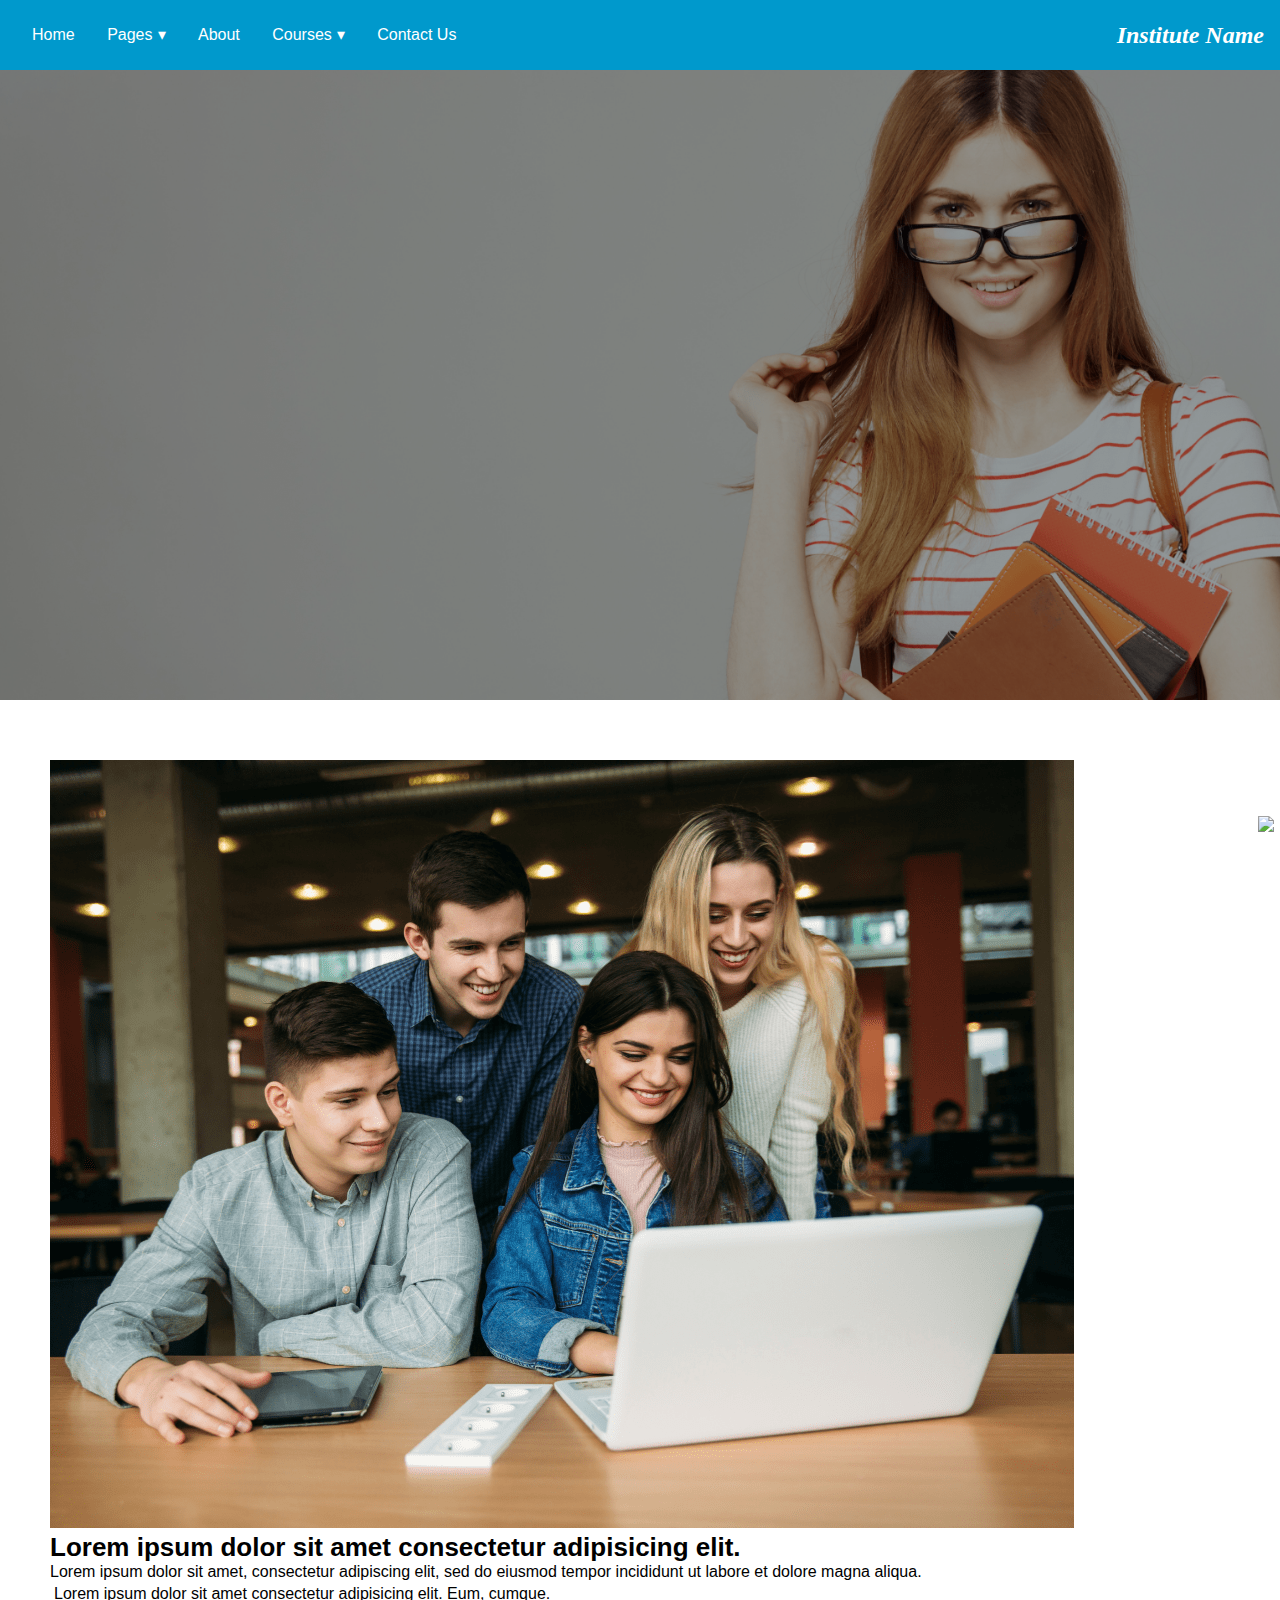
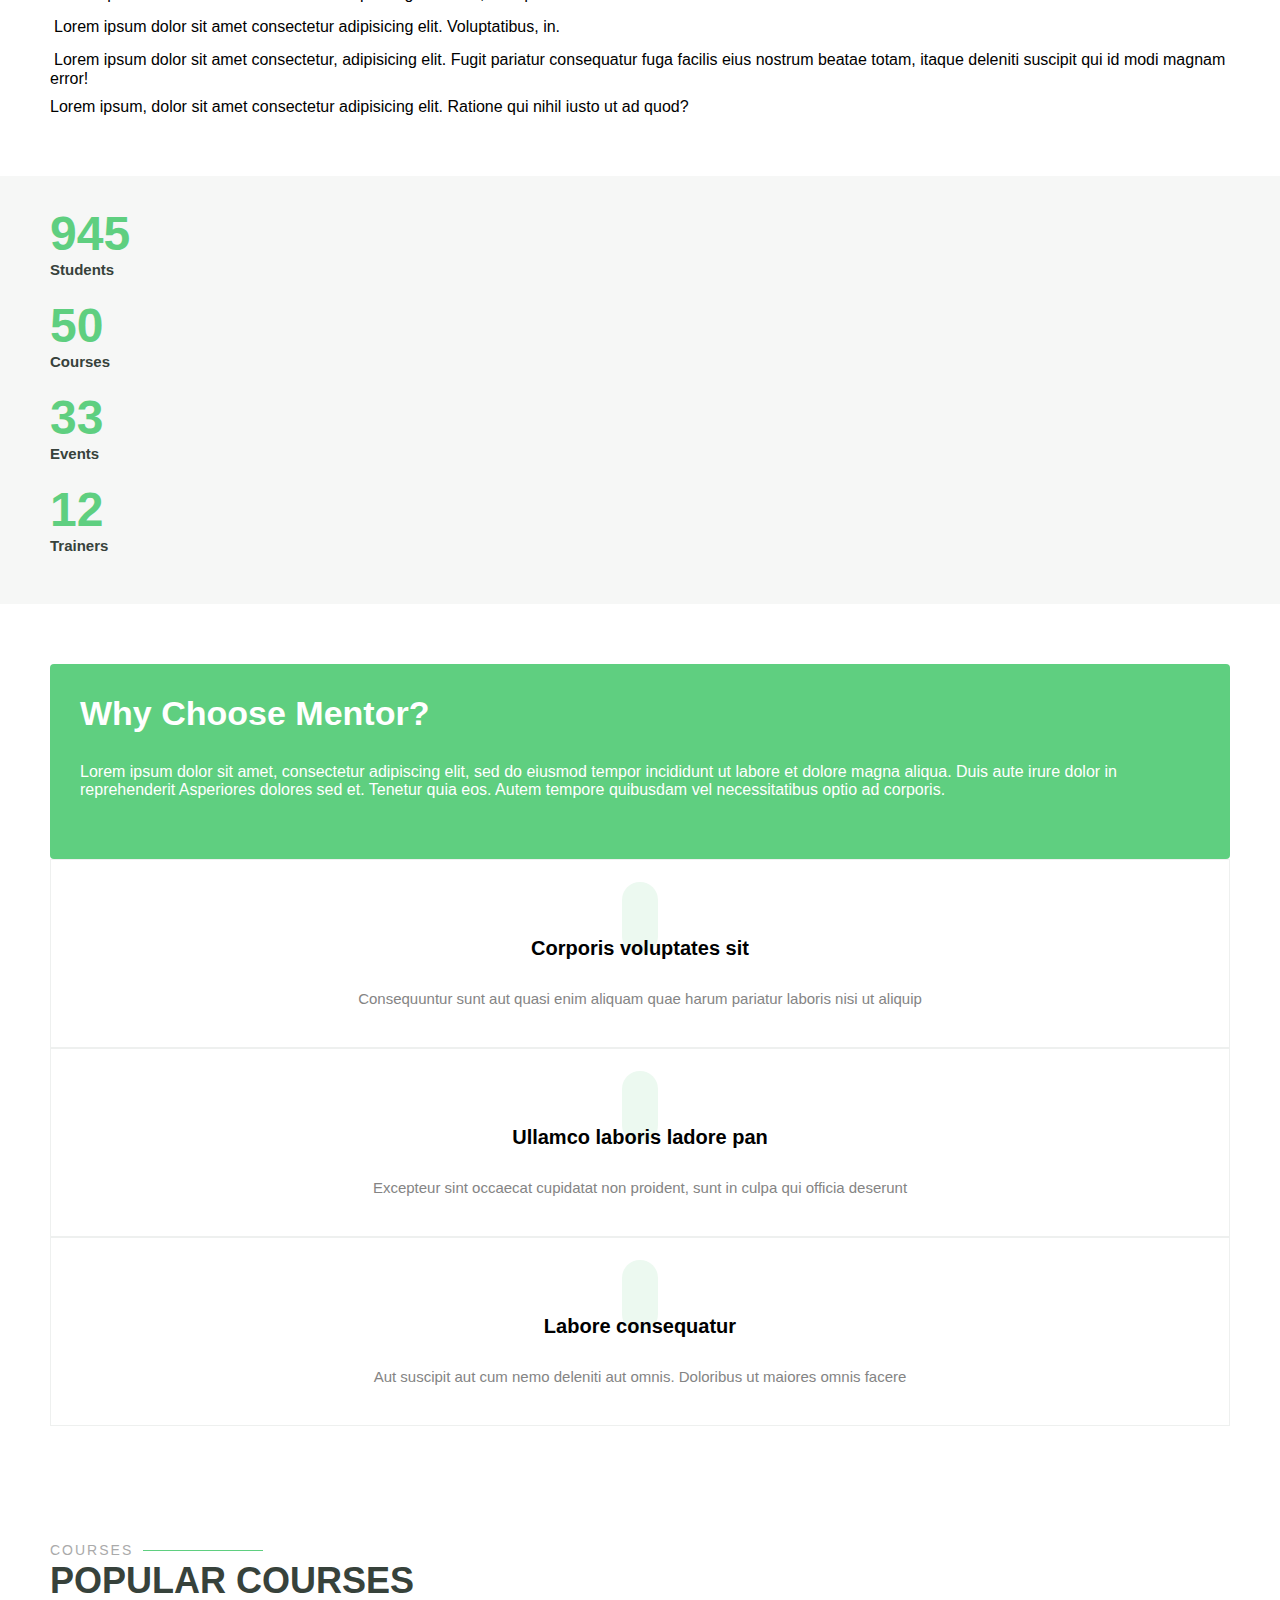
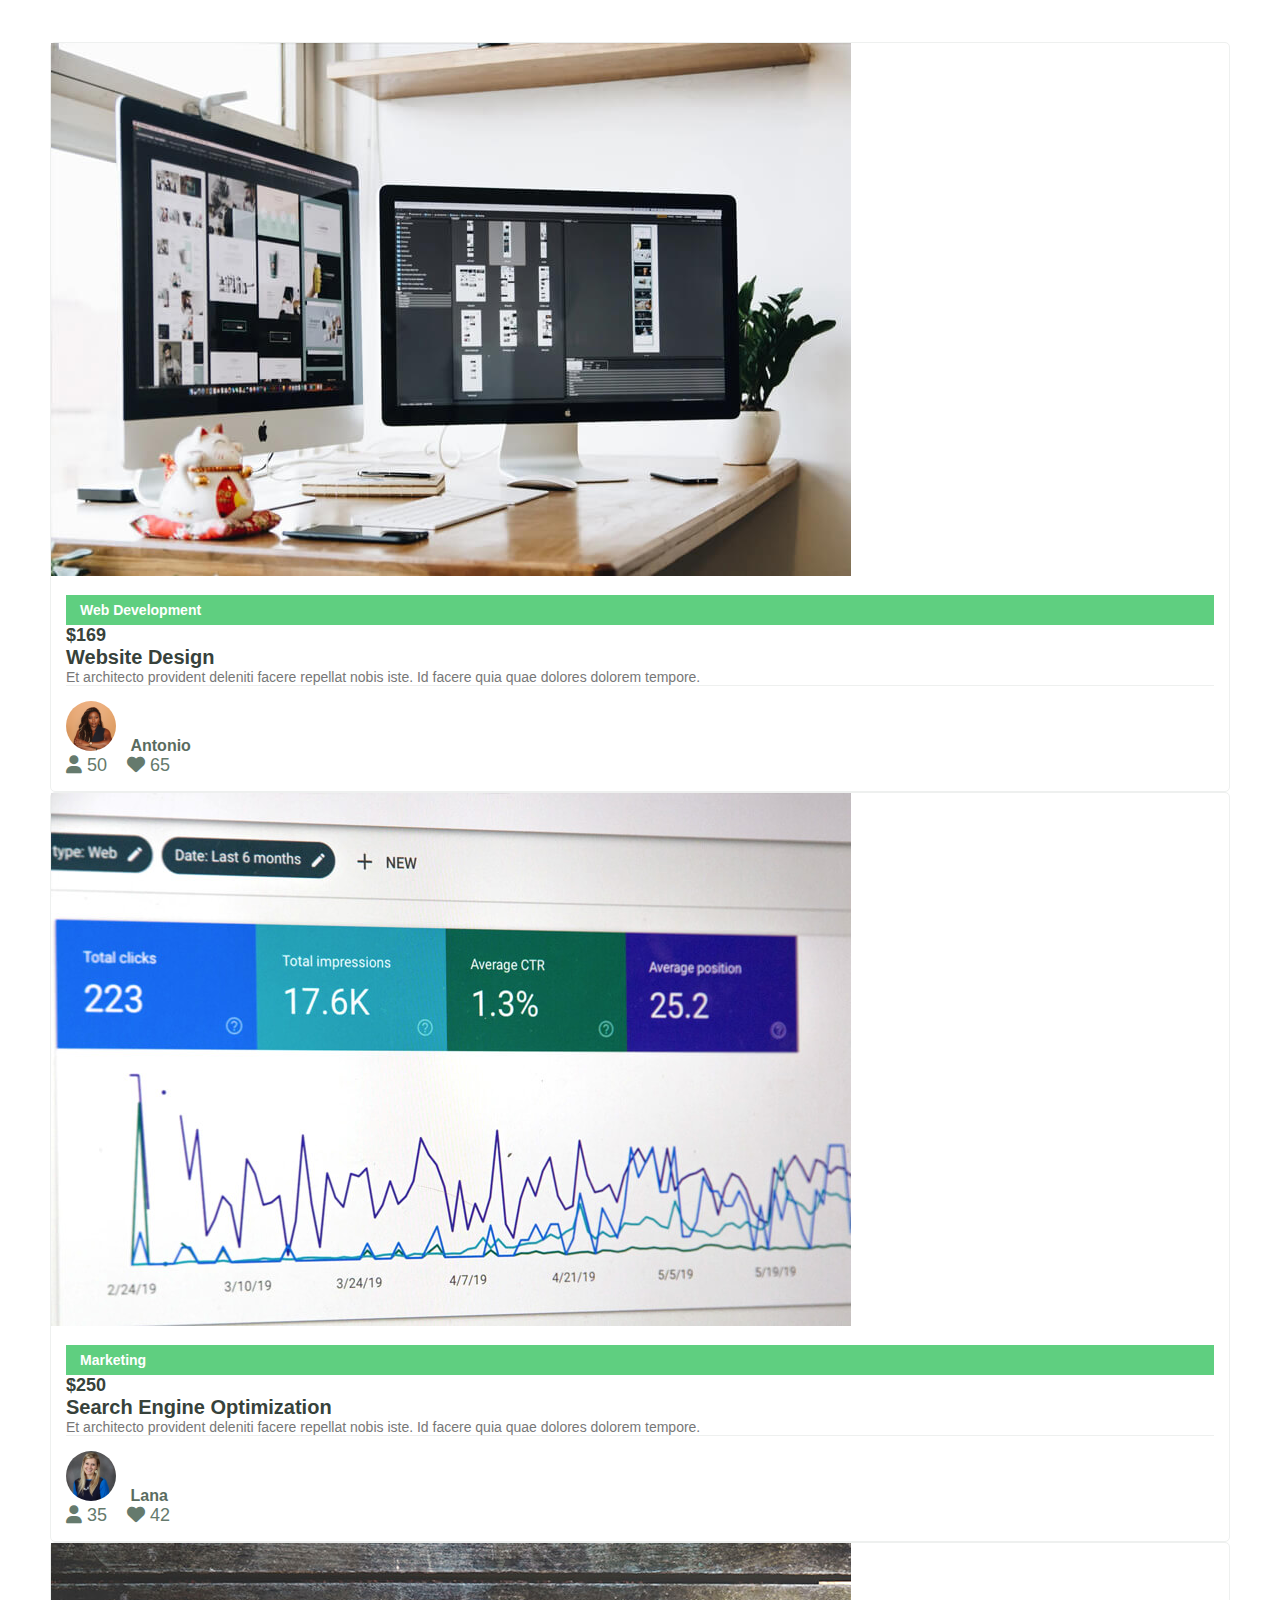
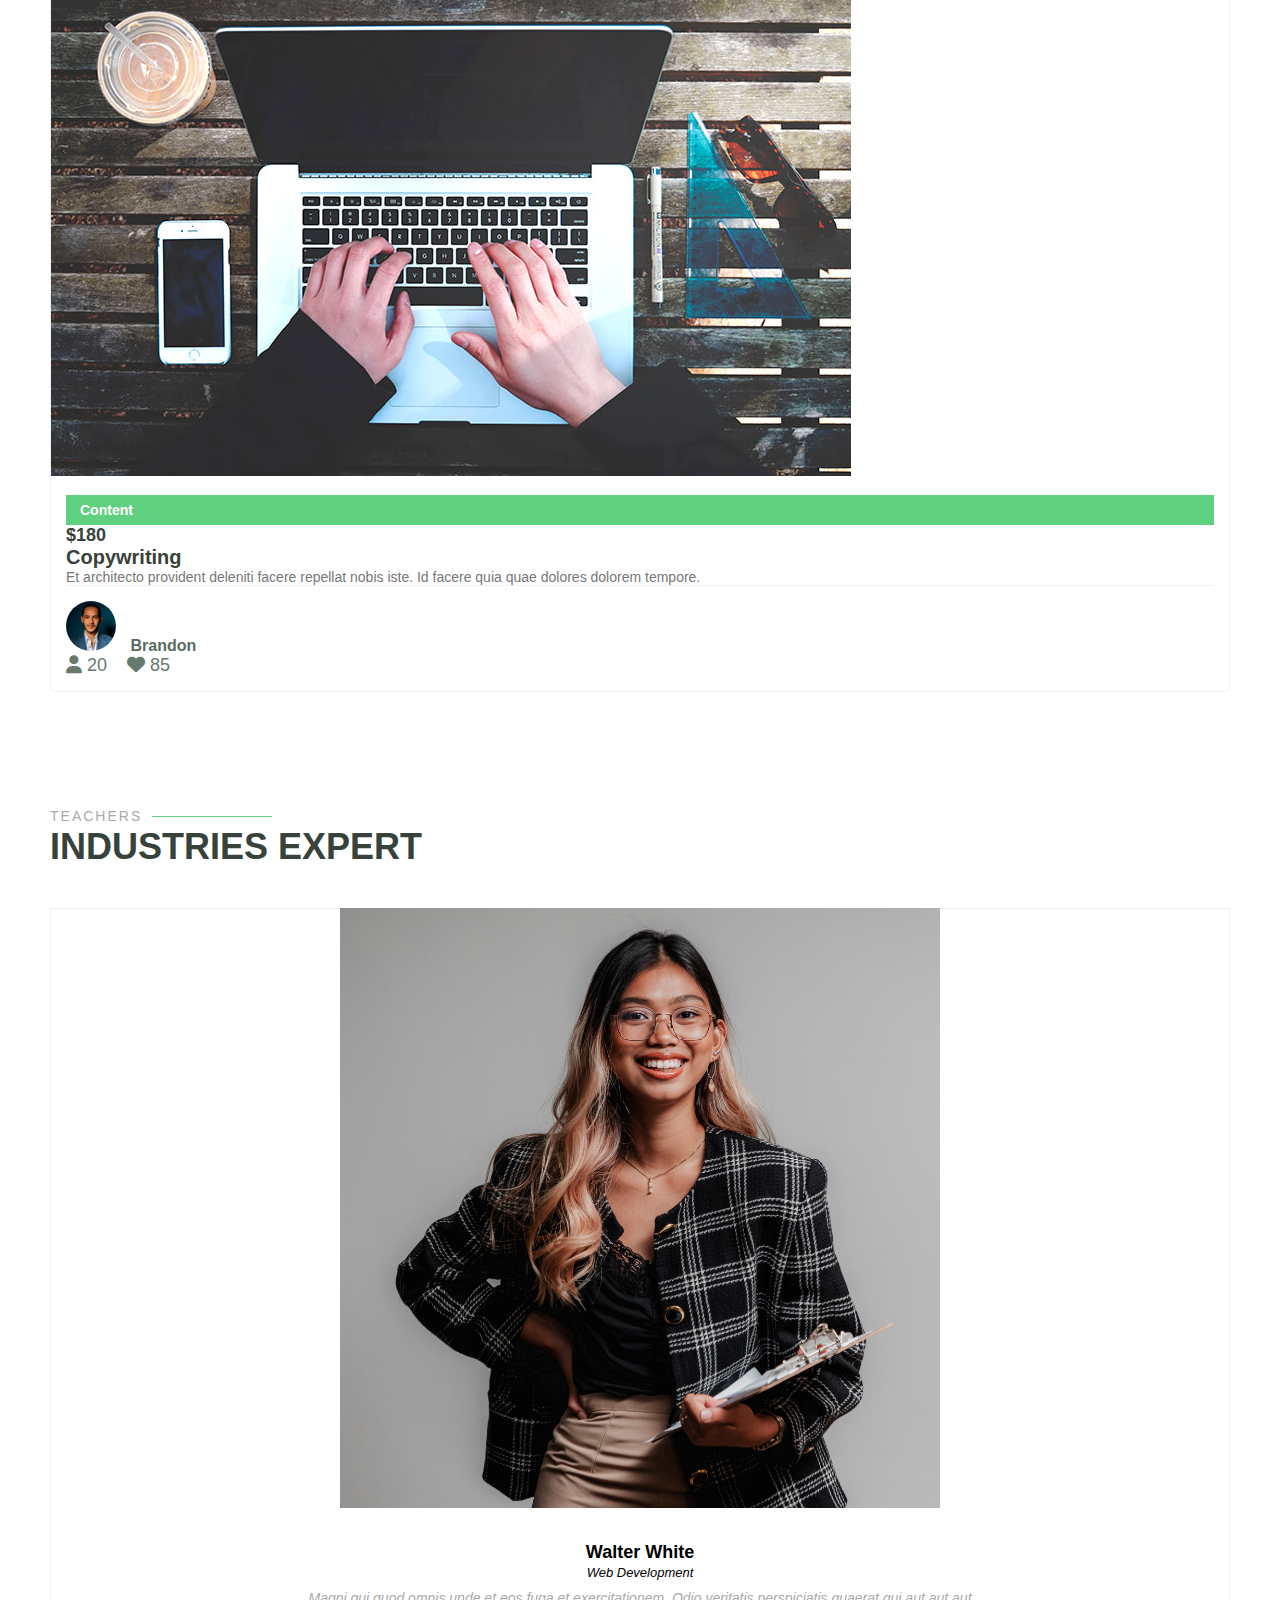
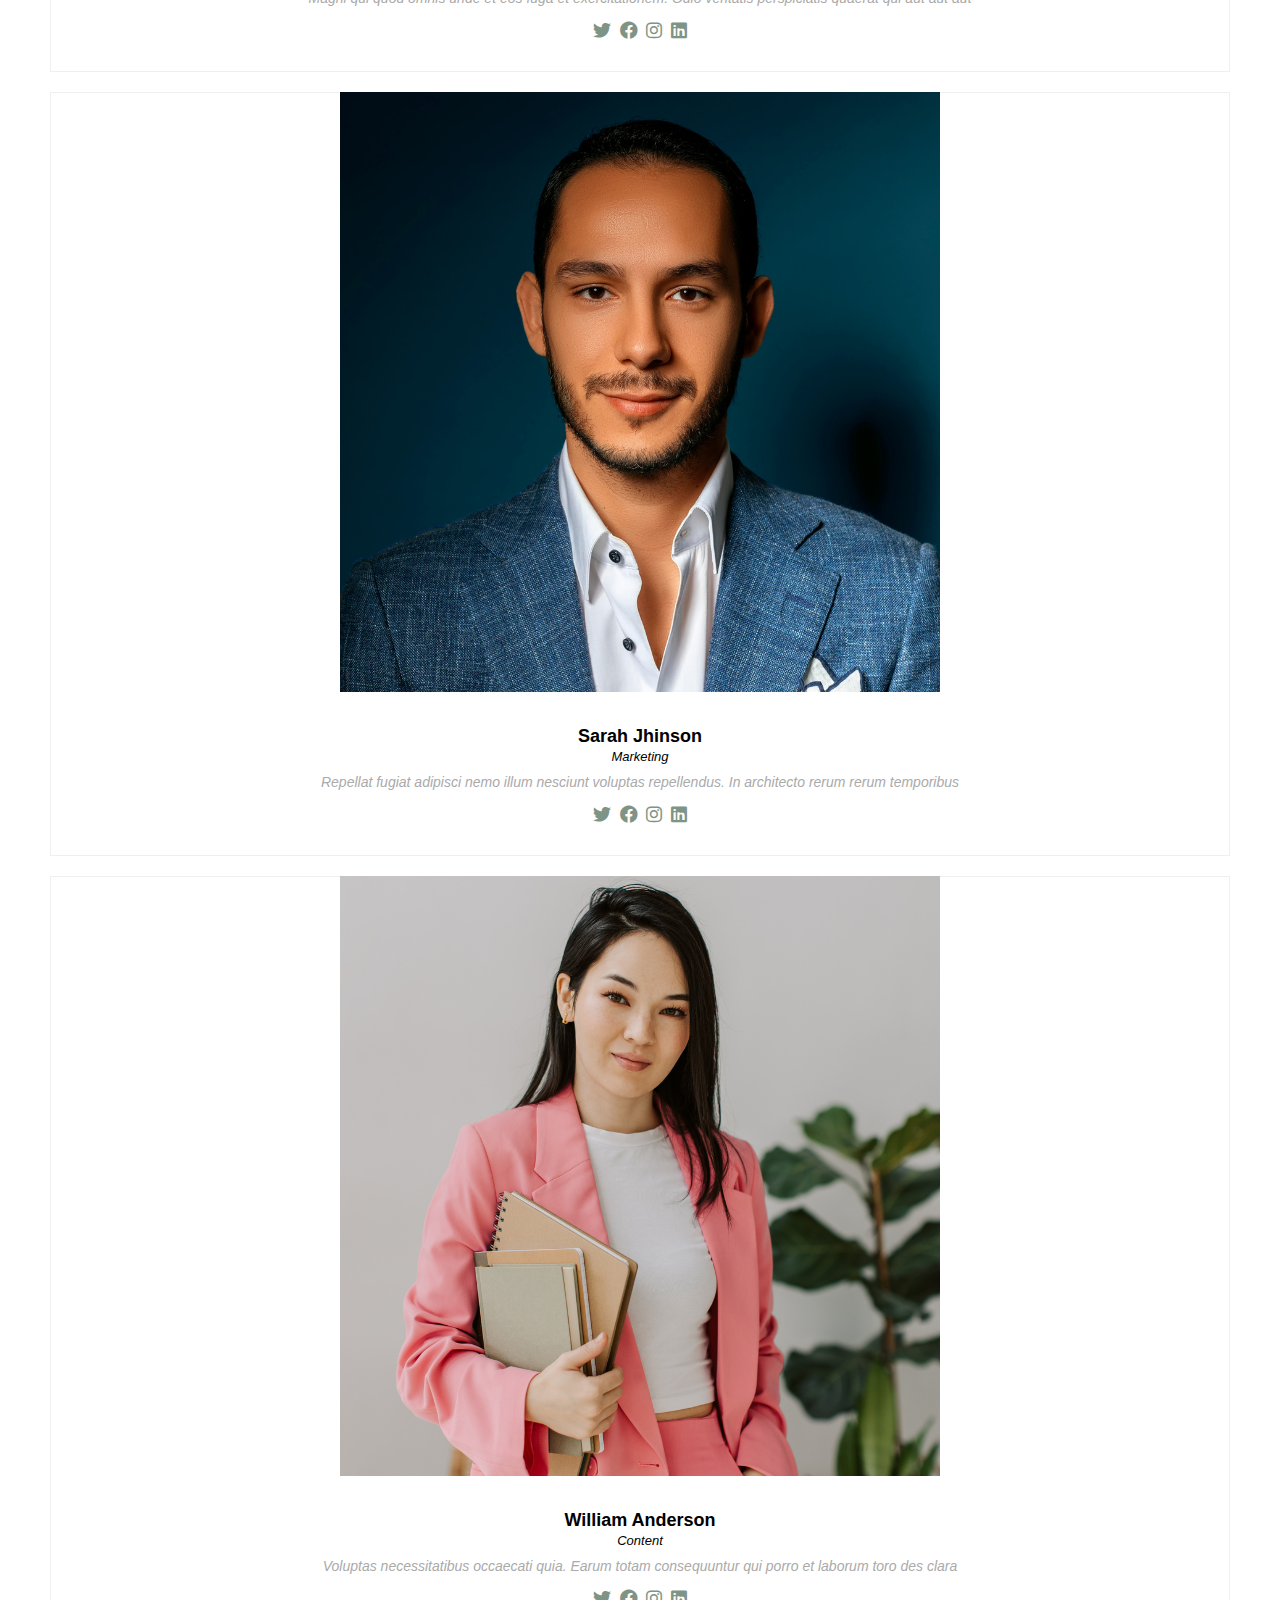
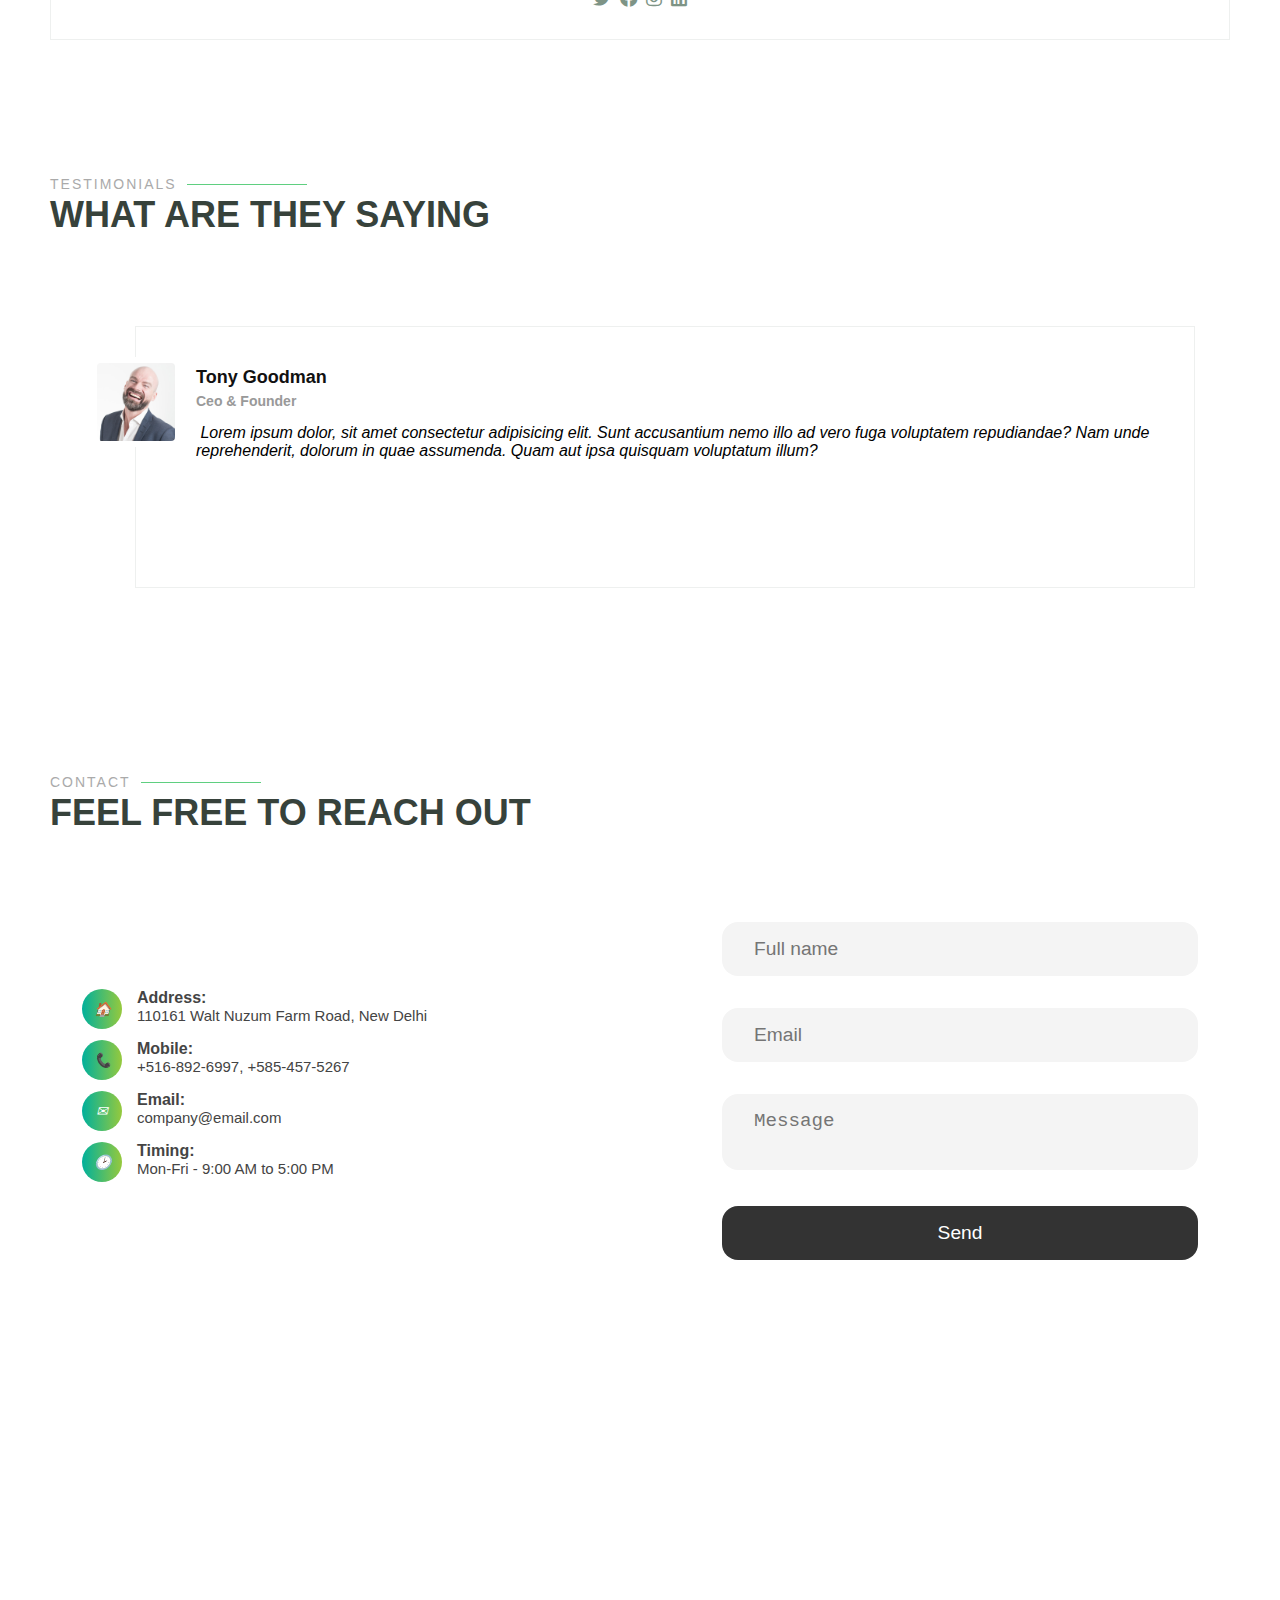
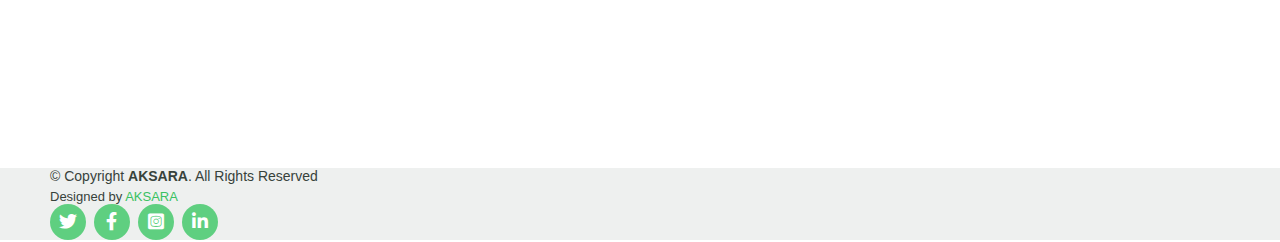
==== index.html @ 1f2c09c2 "commit" ====
<!DOCTYPE html>
<html lang="en">
<head>
    <meta charset="UTF-8">
    <meta name="viewport" content="width=device-width, initial-scale=1.0">
    <title>Institute Name</title>
    <!-- Css links start -->
    <link rel="stylesheet" href="style.css">
    <link rel="stylesheet" href="css/about.css">
    <link rel="stylesheet" href="css/contact.css">
    <link rel="stylesheet" href="css/animation.css">
    <link rel="stylesheet" href="css/couses.css">
    <link rel="stylesheet" href="css/footer.css">
    <link rel="stylesheet" href="css/navbar.css">
    <link rel="stylesheet" href="css/testomonials.css">
    <link rel="stylesheet" href="https://cdnjs.cloudflare.com/ajax/libs/font-awesome/6.0.0-beta3/css/all.min.css">
    <link href="https://cdn.jsdelivr.net/npm/bootstrap@5.3.2/dist/css/bootstrap.min.css" rel="stylesheet" integrity="sha384-T3c6CoIi6uLrA9TneNEoa7RxnatzjcDSCmG1MXxSR1GAsXEV/Dwwykc2MPK8M2HN" crossorigin="anonymous">
    <!-- Css links end -->
   
    <!-- Link Box Icons CSS -->
    <link rel="icon" type="image/x-icon" href="/resources/favicon.png">
    <link rel="stylesheet" href="https://cdnjs.cloudflare.com/ajax/libs/boxicons/2.1.0/css/boxicons.min.css">
  
</head>
<body>
    <!-- Navbaar start -->
    <div class="navContainer">
        <nav id='menu'>
            <input type='checkbox'><label onclick='updatemenu()' id='responsive-menu'></label></input>
            <ul>
              <li><a href='/'>Home</a></li>
              <li><a class='dropdown-arrow' href='/'>Pages</a>
                <ul class='sub-menus'>
                  <li><a href='#why-us'>why-us</a></li>
                  <li><a href='#trainers'>Trainers</a></li>
                 <!-- add more manu here -->
                </ul>
              </li>
              <li><a href='#about'>About   </a></li>
              <li><a class='dropdown-arrow' href='#courses'>Courses</a>
                <ul class='sub-menus'>
                  <li><a href='#courses'>DCA</a></li>
                  <li><a href='#courses'>ADCA</a></li>
                  <li><a href='#courses'>Tally</a></li>
                  <!-- add more manu here -->
                </ul>
              </li>
              <li><a href='#contact'>Contact Us</a></li>
            </ul>
            
        </nav>
        <h1 class="logo">Institute Name</h1>
    </div>
    <!-- Navbar end -->
     
    <!----------------  Hero Section ----------------->
    <section id="hero" class="hero">
      <div class="Container relative zoom-in">
        <h1>Learning Today,<br>Leading Tomorrow</h1>
        <h2>We are team of talented designers making websites with Bootstrap</h2>
        <a href="#courses" class="btn-get-started">Get Started</a>
      </div>
    </section>
   <!-- End Hero -->

    <div class="main">

    <!-- ======= About Section ======= -->
    <section id="about" class="about">
      <div class="Container">
        <div class="row">
          <div class="col-lg-6 order-2 order-lg-1" class="fade-up">
            <img src="/resources/Edu.about-min.png" class="img-fluid" alt="Group study">
          </div>
          <div class="col-lg-6 pt-4 pt-lg-0 order-1 order-lg-2 content">
            <h3>Lorem ipsum dolor sit amet consectetur adipisicing elit.</h3>
            <p class="fst-italic">
              Lorem ipsum dolor sit amet, consectetur adipiscing elit, sed do eiusmod tempor incididunt ut labore et dolore
              magna aliqua.
            </p>
            <ul>
              <li><i class="bi bi-check-circle"></i> Lorem ipsum dolor sit amet consectetur adipisicing elit. Eum, cumque.</li>
              <li><i class="bi bi-check-circle"></i>Lorem ipsum dolor sit amet consectetur adipisicing elit. Voluptatibus, in.</li>
              <li><i class="bi bi-check-circle"></i>Lorem ipsum dolor sit amet consectetur, adipisicing elit. Fugit pariatur consequatur fuga facilis eius nostrum beatae totam, itaque deleniti suscipit qui id modi magnam error!</li>
            </ul>
            <p>
              Lorem ipsum, dolor sit amet consectetur adipisicing elit. Ratione qui nihil iusto ut ad quod?
            </p>

          </div>
        </div>
      </div>
    </section>
    <!-- End About Section -->

    <!-- ======= Counts Section ======= -->
    <section id="counts" class="counts section-bg">
      <div class="Container">

        <div class="row counters">

          <div class="col-lg-3 col-6 text-center">
            <span data-purecounter-start="0" data-purecounter-end="1232" data-purecounter-duration="1" class="purecounter"></span>
            <p>Students</p>
          </div>

          <div class="col-lg-3 col-6 text-center">
            <span data-purecounter-start="0" data-purecounter-end="64" data-purecounter-duration="1" class="purecounter"></span>
            <p>Courses</p>
          </div>

          <div class="col-lg-3 col-6 text-center">
            <span data-purecounter-start="0" data-purecounter-end="42" data-purecounter-duration="1" class="purecounter"></span>
            <p>Events</p>
          </div>

          <div class="col-lg-3 col-6 text-center">
            <span data-purecounter-start="0" data-purecounter-end="15" data-purecounter-duration="1" class="purecounter"></span>
            <p>Trainers</p>
          </div>

        </div>

      </div>
    </section>
    <!-- End Counts Section -->
        
    <!-- why choose us start  -->
        <section id="why-us" class="why-us">
          <div class="Container">
    
            <div class="row">
              <div class="col-lg-4 d-flex align-items-stretch">
                <div class="content">
                  <h3>Why Choose Mentor?</h3>
                  <p>
                    Lorem ipsum dolor sit amet, consectetur adipiscing elit, sed do eiusmod tempor incididunt ut labore et dolore magna aliqua. Duis aute irure dolor in reprehenderit
                    Asperiores dolores sed et. Tenetur quia eos. Autem tempore quibusdam vel necessitatibus optio ad corporis.
                  </p>
                  <div class="text-center">
                    <!-- <a href="#about" class="more-btn">Learn More <i class="bx bx-chevron-right"></i></a> -->
                  </div>
                </div>
              </div>
              <div class="col-lg-8 d-flex align-items-stretch">
                <div class="icon-boxes d-flex flex-column justify-content-center">
                  <div class="row">
                    <div class="col-xl-4 d-flex align-items-stretch">
                      <div class="icon-box mt-4 mt-xl-0">
                        <i class="bx bx-receipt"></i>
                        <h4>Corporis voluptates sit</h4>
                        <p>Consequuntur sunt aut quasi enim aliquam quae harum pariatur laboris nisi ut aliquip</p>
                      </div>
                    </div>
                    <div class="col-xl-4 d-flex align-items-stretch">
                      <div class="icon-box mt-4 mt-xl-0">
                        <i class="bx bx-cube-alt"></i>
                        <h4>Ullamco laboris ladore pan</h4>
                        <p>Excepteur sint occaecat cupidatat non proident, sunt in culpa qui officia deserunt</p>
                      </div>
                    </div>
                    <div class="col-xl-4 d-flex align-items-stretch">
                      <div class="icon-box mt-4 mt-xl-0">
                        <i class="bx bx-images"></i>
                        <h4>Labore consequatur</h4>
                        <p>Aut suscipit aut cum nemo deleniti aut omnis. Doloribus ut maiores omnis facere</p>
                      </div>
                    </div>
                  </div>
                </div>
              </div>
            </div>
    
          </div>
        </section>
    <!-- why choose us End -->
    
    <!-- our courses start  -->
    <section id="courses" class="courses">
      <div class="Container">
        <div class="section-title">
          <h2>Courses</h2>
          <p>Popular Courses</p>
        </div>
        <div class="row">
          <div class="col-lg-4 col-md-6 d-flex align-items-stretch">
            <div class="course-item">
              <img src="resources/course-1.jpg" class="img-fluid" alt="...">
              <div class="course-content">
                <div class="d-flex justify-content-between align-items-center mb-3">
                  <h4>Web Development</h4>
                  <p class="price">$169</p>
                </div>

                <h3><a href="course-details.html">Website Design</a></h3>
                <p>Et architecto provident deleniti facere repellat nobis iste. Id facere quia quae dolores dolorem tempore.</p>
                <div class="trainer d-flex justify-content-between align-items-center">
                  <div class="trainer-profile d-flex align-items-center">
                    <img src="/resources/trainers/1.png" class="img-fluid" alt="">
                    <span>Antonio</span>
                  </div>
                  <div class="trainer-rank d-flex align-items-center">
                    <i class="fas fa-user"></i>&nbsp;50
                    &nbsp;&nbsp;
                    <i class="fas fa-heart"></i>&nbsp;65
                  </div>
                </div>
              </div>
            </div>
          </div> <!-- End Course Item-->

          <div class="col-lg-4 col-md-6 d-flex align-items-stretch mt-4 mt-md-0">
            <div class="course-item">
              <img src="resources/course-2.jpg" class="img-fluid" alt="...">
              <div class="course-content">
                <div class="d-flex justify-content-between align-items-center mb-3">
                  <h4>Marketing</h4>
                  <p class="price">$250</p>
                </div>

                <h3><a href="course-details.html">Search Engine Optimization</a></h3>
                <p>Et architecto provident deleniti facere repellat nobis iste. Id facere quia quae dolores dolorem tempore.</p>
                <div class="trainer d-flex justify-content-between align-items-center">
                  <div class="trainer-profile d-flex align-items-center">
                    <img src="/resources/trainers/3.png" class="img-fluid" alt="">
                    <span>Lana</span>
                  </div>
                  <div class="trainer-rank d-flex align-items-center">
                    <i class="fas fa-user"></i>&nbsp;35
                    &nbsp;&nbsp;
                    <i class="fas fa-heart"></i>&nbsp;42
                  </div>
                </div>
              </div>
            </div>
          </div> <!-- End Course Item-->

          <div class="col-lg-4 col-md-6 d-flex align-items-stretch mt-4 mt-lg-0">
            <div class="course-item">
              <img src="resources/course-3.jpg" class="img-fluid" alt="...">
              <div class="course-content">
                <div class="d-flex justify-content-between align-items-center mb-3">
                  <h4>Content</h4>
                  <p class="price">$180</p>
                </div>

                <h3><a href="course-details.html">Copywriting</a></h3>
                <p>Et architecto provident deleniti facere repellat nobis iste. Id facere quia quae dolores dolorem tempore.</p>
                <div class="trainer d-flex justify-content-between align-items-center">
                  <div class="trainer-profile d-flex align-items-center">
                    <img src="/resources/trainers/4.png" class="img-fluid" alt="">
                    <span>Brandon</span>
                  </div>
                  <div class="trainer-rank d-flex align-items-center">
                    <i class="fas fa-user"></i>&nbsp;20
                    &nbsp;&nbsp;
                    <i class="fas fa-heart"></i>&nbsp;85
                  </div>
                </div>
              </div>
            </div>
          </div> <!-- End Course Item-->

        </div>

      </div>
    </section>
    <!-- our courses End -->
    
    <!-- our teachers start  -->
     <section id="trainers" class="trainers">
      <div class="Container">
        <div class="section-title">
          <h2>Teachers</h2>
          <p>Industries Expert</p>
        </div>
        <div class="row">
          <div class="col-lg-4 col-md-6 d-flex align-items-stretch">
            <div class="member">
              <img src="/resources/trainers/6.png" class="img-fluid" alt="">
              <div class="member-content">
                <h4>Walter White</h4>
                <span>Web Development</span>
                <p>
                  Magni qui quod omnis unde et eos fuga et exercitationem. Odio veritatis perspiciatis quaerat qui aut aut aut
                </p>
                <div class="social">
                  <a href=""><i class="fab fa-twitter"></i></a>
                  <a href=""><i class="fab fa-facebook"></i></a>
                  <a href=""><i class="fab fa-instagram"></i></a>
                  <a href=""><i class="fab fa-linkedin"></i></a>
                </div>
              </div>
            </div>
          </div>

          <div class="col-lg-4 col-md-6 d-flex align-items-stretch">
            <div class="member">
              <img src="/resources/trainers/4.png" class="img-fluid" alt="">
              <div class="member-content">
                <h4>Sarah Jhinson</h4>
                <span>Marketing</span>
                <p>
                  Repellat fugiat adipisci nemo illum nesciunt voluptas repellendus. In architecto rerum rerum temporibus
                </p>
                <div class="social">
                  <a href=""><i class="fab fa-twitter"></i></a>
                  <a href=""><i class="fab fa-facebook"></i></a>
                  <a href=""><i class="fab fa-instagram"></i></a>
                  <a href=""><i class="fab fa-linkedin"></i></a>
                </div>
              </div>
            </div>
          </div>

          <div class="col-lg-4 col-md-6 d-flex align-items-stretch">
            <div class="member">
              <img src="/resources/trainers/5.png" class="img-fluid" alt="">
              <div class="member-content">
                <h4>William Anderson</h4>
                <span>Content</span>
                <p>
                  Voluptas necessitatibus occaecati quia. Earum totam consequuntur qui porro et laborum toro des clara
                </p>
                <div class="social">
                  <a href=""><i class="fab fa-twitter"></i></a>
                  <a href=""><i class="fab fa-facebook"></i></a>
                  <a href=""><i class="fab fa-instagram"></i></a>
                  <a href=""><i class="fab fa-linkedin"></i></a>
                </div>
              </div>
            </div>
          </div>

        </div>

      </div>
    </section>
    <!-- our teachers End -->
    
    <!-- Student Say! start -->
    <section id="testimonials" class="testimonials">
      <div class="Container">
        <div class="section-title">
          <h2>Testimonials</h2>
          <p>What are they saying</p>
        </div>

        <div class="testimonials-slider">
          <div class="carousel-track">
            <div class="carousel-slide">
              <div class="testimonial-wrap">
                <div class="testimonial-item">
                  <img src="resources/testimonials/testimonials-1.jpg" class="testimonial-img" alt="">
                  <h3>Tony Goodman</h3>
                  <h4>Ceo &amp; Founder</h4>
                  <p>
                    <i class="bx bxs-quote-alt-left quote-icon-left"></i>
                    Lorem ipsum dolor, sit amet consectetur adipisicing elit. Sunt accusantium nemo illo ad vero fuga voluptatem repudiandae? Nam unde reprehenderit, dolorum in quae assumenda. Quam aut ipsa quisquam voluptatum illum?
                    <i class="bx bxs-quote-alt-right quote-icon-right"></i>
                  </p>
                </div>
              </div>
            </div><!-- End testimonial item -->

            <div class="carousel-slide">
              <div class="testimonial-wrap">
                <div class="testimonial-item">
                  <img src="resources/testimonials/testimonials-2.jpg" class="testimonial-img" alt="">
                  <h3>Ema watson</h3>
                  <h4>Designer</h4>
                  <p>
                    <i class="bx bxs-quote-alt-left quote-icon-left"></i>
                    Lorem ipsum dolor sit amet consectetur, adipisicing elit. Vitae itaque, autem quis magnam debitis obcaecati placeat nam recusandae odio molestiae minus unde? Hic dolore at repudiandae inventore debitis natus reprehenderit.
                    <i class="bx bxs-quote-alt-right quote-icon-right"></i>
                  </p>
                </div>
              </div>
            </div><!-- End testimonial item -->

            <div class="carousel-slide">
              <div class="testimonial-wrap">
                <div class="testimonial-item">
                  <img src="resources/testimonials/testimonials-3.jpg" class="testimonial-img" alt="">
                  <h3>John Sina</h3>
                  <h4>Store Owner</h4>
                  <p>
                    <i class="bx bxs-quote-alt-left quote-icon-left"></i>
                    Lorem ipsum dolor sit amet consectetur adipisicing elit. Accusantium magni atque assumenda asperiores molestias. Quos illum, eaque ex ullam eos fugiat perspiciatis, amet, eum voluptatibus ea vitae? Corporis, eaque nobis.
                    <i class="bx bxs-quote-alt-right quote-icon-right"></i>
                  </p>
                </div>
              </div>
            </div><!-- End testimonial item -->

            <div class="carousel-slide">
              <div class="testimonial-wrap">
                <div class="testimonial-item">
                  <img src="resources/testimonials/testimonials-4.jpg" class="testimonial-img" alt="">
                  <h3>Tony Parker</h3>
                  <h4>Freelancer</h4>
                  <p>
                    <i class="bx bxs-quote-alt-left quote-icon-left"></i>
                    Lorem ipsum dolor sit amet consectetur adipisicing elit. Id dolores eveniet, dolorum obcaecati aut distinctio et deleniti neque! Earum, dignissimos rerum corrupti natus cupiditate laborum sunt consequatur nisi aspernatur nam!
                    <i class="bx bxs-quote-alt-right quote-icon-right"></i>
                  </p>
                </div>
              </div>
            </div><!-- End testimonial item -->

            <div class="carousel-slide">
              <div class="testimonial-wrap">
                <div class="testimonial-item">
                  <img src="resources/testimonials/testimonials-5.jpg" class="testimonial-img" alt="">
                  <h3>Harry Smith</h3>
                  <h4>Entrepreneur</h4>
                  <p>
                    <i class="bx bxs-quote-alt-left quote-icon-left"></i>
                    Lorem ipsum dolor sit amet consectetur adipisicing elit. Odit quam placeat iure ipsum deleniti animi quis velit earum impedit molestias voluptas optio nobis, assumenda expedita sunt beatae deserunt, asperiores odio.
                    <i class="bx bxs-quote-alt-right quote-icon-right"></i>
                  </p>
                </div>
              </div>
            </div><!-- End testimonial item -->

          </div>
          <div class="swiper-pagination"></div>
        </div>

      </div>
    </section>
    
    <!-- Student Say! End -->
    <!-- Contact Us start -->
      <section id="contact" class="contact contact-background">
        <div class="Container">
          <div class="section-title">
            <h2>Contact</h2>
            <p>Feel free to reach out</p>
          </div>
          <div class="contact-container ">
            <!-- START INFO-->
               <div class="row">
                   <ul class="info">
                       <li>
                           <i class="icon text-center">🏠</i>
                           <h5><span>Address:</span></h5>
                           <p>110161 Walt Nuzum Farm Road, New Delhi</p>
                       </li>
                       <li>
                           <i class="icon text-center">📞</i>
                           <h5><span>Mobile:</span></h5>
                           <p>+516-892-6997, +585-457-5267</p>
                       </li>
                       <li>
                           <i class="icon text-center">✉</i>
                           <h5><span>Email:</span></h5>
                           <p>company@email.com</p>
                       </li>
                       <li>
                           <i class="icon text-center">🕑</i>
                           <h5><span>Timing:</span></h5>
                           <p>Mon-Fri - 9:00 AM to 5:00 PM</p>
                       </li>
                   </ul>
               </div>
           <!-- END INFO -->
            <!-- START CONTACT FORM -->
            <div class="row">
               <form method="POST" action="https://formspree.io/f/xnqepykg" id="myForm">
                   <input type="text" name="name" autocomplete="on" placeholder="Full name">
                   <input type="email" name="email" autocomplete="on" placeholder="Email">
                   <textarea name="message" placeholder="Message"></textarea>
                   <button type="submit">Send</button>
               </form>
            </div>
           </div>
        </div>
      </section>

      <section id="map" class="map">
        <iframe src="https://www.google.com/maps/embed?pb=!1m18!1m12!1m3!1d3503.073394394073!2d77.1233943149995!3d28.70531908928268!2m3!1f0!2f0!3f0!3m2!1i1024!2i768!4f13.1!3m3!1m2!1s0x390ce5f3f3f3f3f3%3A0x3e3e3e3e3e3e3e3e!2sAmul%20Sharma%20%7C%20Web%20Developer%20%7C%20Digital%20Marketer%20%7C%20SEO%20Expert%20%7C%20Freelancer%20%7C%20Blogger%20%7C%20YouTuber%20%7C%20Influencer!5e0!3m2!1sen!2sin!4v1633940730733!5m2!1sen!2sin" width="100%" height="450" style="border:0;" allowfullscreen="" loading="lazy"></iframe>
      </section> 
    <!-- Contact Us End -->
    </div>

    <!-- End Footer -->
    <footer id="footer">
      <div class="Container d-md-flex py-5">
  
        <div class="me-md-auto text-center text-md-start">
          <div class="copyright">
            &copy; Copyright <strong><span>AKSARA</span></strong>. All Rights Reserved
          </div>
          <div class="credits">
              Designed by <a href="https://amulsharma.me">AKSARA</a>
          </div>
        </div>          
        <div class="social-links text-center text-md-right pt-3 pt-md-0">
          <a href="#" class="twitter"><i class="fab fa-twitter"></i></a>
          <a href="#" class="facebook"><i class="fab fa-facebook-f"></i></a>
          <a href="#" class="instagram"><i class="fab fa-instagram-square"></i></a>
          <a href="#" class="linkedin"><i class="fab fa-linkedin-in"></i></a>
        </div>
      </div>
    </footer>
    <!-- End Footer -->

     <!-- ====== Preloader ======  -->
     <div id="loader-wrapper">
      <div id="loader"></div>
      <div class="loader-section section-left"></div>
      <div class="loader-section section-right"></div>
  </div>
  <!-- ======End Preloader ======  -->
  
     <!--======================================== Speed Dial Start ==============================-->
     <div class="speed-Dial text-center column">   
      <a href="https://api.whatsapp.com/send?phone=+917982058976&amp;text=Hi, I Am Visiting your website www.amulsharma.me"
          target="_blank"
      >
          <img src="https://img.icons8.com/color/48/000000/whatsapp.png"/>
      </a>
      
  </div>
  <!-- Scroll to top button -->
  <button id="scrollToTop" onclick="scrollToTop()"><i class="fas fa-arrow-up"></i></button>

    <!-- Javascript links -->
    <script src="js/count.js"></script>
    <script src="js/animation.js"></script>
    <script src="js/navbar.js"></script>
    <script src="js/index.js"></script>
    <script src="js/form.js"></script>
    <script src="https://cdn.jsdelivr.net/npm/@popperjs/core@2.11.8/dist/umd/popper.min.js" integrity="sha384-I7E8VVD/ismYTF4hNIPjVp/Zjvgyol6VFvRkX/vR+Vc4jQkC+hVqc2pM8ODewa9r" crossorigin="anonymous"></script>
    <script src="https://cdn.jsdelivr.net/npm/bootstrap@5.3.2/dist/js/bootstrap.min.js" integrity="sha384-BBtl+eGJRgqQAUMxJ7pMwbEyER4l1g+O15P+16Ep7Q9Q+zqX6gSbd85u4mG4QzX+" crossorigin="anonymous"></script>

  </body>
</html>
---- style.css ----
*{
    margin: 0;
    padding: 0;
    box-sizing: border-box;
}

/* common CSS */
:root {
    --bg-color: #5fcf80;
    --primary-color:#fff;
    --secondary-color: #5fcf80;
    --success-color: #28a745;
    --info-color: #17a2b8;
    --warning-color: #ffc107;
    --danger-color: #dc3545;
    --light-color: #f8f9fa;
    --dark-color: #343a40;
  }
  
  .Container{
    width: 100%;
    margin: 0 auto;
    padding: 0 50px;
  }
.relative{
  position: relative;
}
  h1 {
    color: var(--bg-color);
  }
  a{
    text-decoration: none;
    color: var(--secondary-color);
  }
  li{
    list-style: none;
  }
  .button {
    background-color: var(--info-color);
    border-color: var(--info-color);
  }
  
  .button:hover {
    background-color: var(--info-color);
    border-color: var(--dark-color);
  }
  
body{
    font-family: Arial, sans-serif;
}
#hero {
    width: 100%;
    height: 70vh;
    background: url("./resources/Edu.Hero-min.png") top center;
    background-size: cover;
    position: relative;
    }
.hero{
  display: flex;
  justify-content: center;
  align-self: center;

}
  #hero:before {
    content: "";
    background: rgba(0, 0, 0, 0.4);
    position: absolute;
    bottom: 0;
    top: 0;
    left: 0;
    right: 0;
  }
  
  #hero .container {
    padding-top: 72px;
  }
  
  @media (max-width: 992px) {
    #hero .container {
      padding-top: 62px;
    }
  }
  
  #hero h1 {
    margin: 0;
    font-size: 48px;
    font-weight: 700;
    line-height: 56px;
    color: var(--primary-color);
    font-family: "Poppins", sans-serif;
  }
  
  #hero h2 {
    color: #eee;
    margin: 10px 0 0 0;
    font-size: 24px;
  }
  
  #hero .btn-get-started {
    text-decoration: none;
    font-family: "Raleway", sans-serif;
    font-weight: 500;
    font-size: 15px;
    letter-spacing: 1px;
    display: inline-block;
    padding: 10px 35px;
    border-radius: 50px;
    transition: 0.5s;
    margin-top: 30px;
    border: 2px solid var(--primary-color);
    color:var(--primary-color);
  }
  
  #hero .btn-get-started:hover {
    background: var(--bg-color);
    border: 2px solid var(--bg-color);
  }
  
  @media (min-width: 1024px) {
    #hero {
      background-attachment: fixed;
    }
  }
  
  @media (max-width: 768px) {
    #hero {
      height: 100vh;
    }
  
    #hero h1 {
      font-size: 28px;
      line-height: 36px;
    }
  
    #hero h2 {
      font-size: 18px;
      line-height: 24px;
    }
  }


  /*--------------------------------------------------------------
# Sections General
--------------------------------------------------------------*/
section {
    padding: 60px 0;
    overflow: hidden;
  }
  
  .section-bg {
    background-color: #f6f7f6;
  }
  
  .section-title {
    padding-bottom: 40px;
  }
  
  .section-title h2 {
    font-size: 14px;
    font-weight: 500;
    padding: 0;
    line-height: 1px;
    margin: 0 0 5px 0;
    letter-spacing: 2px;
    text-transform: uppercase;
    color: #aaaaaa;
    font-family: "Poppins", sans-serif;
  }
  
  .section-title h2::after {
    content: "";
    width: 120px;
    height: 1px;
    display: inline-block;
    background: var(--secondary-color);
    margin: 4px 10px;
  }
  
  .section-title p {
    margin: 0;
    margin: 0;
    font-size: 36px;
    font-weight: 700;
    text-transform: uppercase;
    font-family: "Poppins", sans-serif;
    color: #37423b;
  }
  
  .breadcrumbs {
    margin-top: 73px;
    text-align: center;
    background: var(--bg-color);
    padding: 30px 0;
    color: var(--primary-color);
  }
  
  @media (max-width: 992px) {
    .breadcrumbs {
      margin-top: 63px;
    }
  }
  
  .breadcrumbs h2 {
    font-size: 32px;
    font-weight: 500;
  }
  
  .breadcrumbs p {
    font-size: 14px;
    margin-bottom: 0;
  }
  
  /*--------------------------------------------------------------
  # Why Us
  --------------------------------------------------------------*/
  .why-us .content {
    padding: 30px;
    background: var(--bg-color);
    border-radius: 4px;
    color: var(--primary-color);
  }
  
  .why-us .content h3 {
    font-weight: 700;
    font-size: 34px;
    margin-bottom: 30px;
  }
  
  .why-us .content p {
    margin-bottom: 30px;
  }
  
  .why-us .content .more-btn {
    display: inline-block;
    background: rgba(255, 255, 255, 0.2);
    padding: 6px 30px 8px 30px;
    color: #fff;
    border-radius: 50px;
    transition: all ease-in-out 0.4s;
  }
  
  .why-us .content .more-btn i {
    font-size: 14px;
  }
  
  .why-us .content .more-btn:hover {
    color: var(--secondary-color);
    background: #fff;
  }
  
  .why-us .icon-boxes .icon-box {
    text-align: center;
    background: #fff;
    padding: 40px 30px;
    width: 100%;
    border: 1px solid #eef0ef;
  }
  
  .why-us .icon-boxes .icon-box i {
    font-size: 32px;
    padding: 18px;
    color: #5fcf80;
    margin-bottom: 30px;
    background: #ecf9f0;
    border-radius: 50px;
  }
  
  .why-us .icon-boxes .icon-box h4 {
    font-size: 20px;
    font-weight: 700;
    margin: 0 0 30px 0;
  }
  
  .why-us .icon-boxes .icon-box p {
    font-size: 15px;
    color: #848484;
  }
  
  /*--------------------------------------------------------------
  # Trainers
  --------------------------------------------------------------*/
  .trainers .member {
    text-align: center;
    margin-bottom: 20px;
    background: var(--primary-color);
    border: 1px solid #eef0ef;
  }
  
  .trainers .member img {
    margin: -1px -1px 30px -1px;
  }
  
  .trainers .member .member-content {
    padding: 0 20px 30px 20px;
  }
  
  .trainers .member h4 {
    font-weight: 700;
    margin-bottom: 2px;
    font-size: 18px;
  }
  
  .trainers .member span {
    font-style: italic;
    display: block;
    font-size: 13px;
  }
  
  .trainers .member p {
    padding-top: 10px;
    font-size: 14px;
    font-style: italic;
    color: #aaaaaa;
  }
  
  .trainers .member .social {
    margin-top: 15px;
  }
  
  .trainers .member .social a {
    color: #7e9486;
    transition: 0.3s;
  }
  
  .trainers .member .social a:hover {
    color: var(--bg-color);
  }
  
  .trainers .member .social i {
    font-size: 18px;
    margin: 0 2px;
  }

  /* =============================> Header-top-bar <==============================*/
  header {
    width: 100%;
    display: flex;
    flex-direction: column;
    position: fixed;
    height: 4rem;
    top:0;
    left:0;
    background-color: #00b09b;
    z-index: 100; /* Ensure the header appears above other content */
}
.header-top-bar{
  height:4rem;
  display: flex;
  align-items: center;
  justify-content:space-between;
  padding: 0 2rem;
  font-size: 1.2rem;
  font-weight: 400;    
}
.top-bar-menu{
  display:flex;
  gap: 2rem;
  text-align: center;
}
.top-bar-menu p{
  list-style: none;
  cursor: pointer;
}
.top-bar-social{
  display:flex;
  gap: 2rem;
}
header h1 {
font-size: 1.5rem;
}
/* Speed dialer  */
.speed-Dial{
  position: fixed;
  bottom: 4rem;
  right: .4rem;
  z-index: 1000;
}

#scrollToTop {
  display: none;
  position: fixed;
  bottom: 20px;
  right: .5rem;
  background-color:var(--bg-color);
  color: white;
  border: none;
  border-radius: 50%;
  cursor: pointer;
  z-index: 99;
  height: 2.5rem;
  width: 2.5rem;
}

  
  /*------------ PRELOADER --------*/
#loader-wrapper {
  position: fixed;
  top: 0;
  left: 0;
  width: 100%;
  height: 100%;
  z-index: 999;
  overflow: hidden; }

.no-js #loader-wrapper {
  display: none; }

#loader {
  position: relative;
  top: 50%;
  margin: 0 auto;
  width: 5rem;
  height: 5rem;
  border-radius: 50%;
  border: .2rem solid transparent;
  border-color:var(--primary-color);
  z-index: 1000;
  box-shadow: 0 14px 28px rgba(0, 0, 0, 0.25), 0 10px 10px rgba(0, 0, 0, 0.22); }

#loader:before {
  content: "";
  position: absolute;
  top: .5rem;
  left: .5rem;
  right: .5rem;
  bottom: .5rem;
  border-radius: 50%;
  border: .2rem solid transparent;
  border-top-color: var(--bg-color);
  -webkit-animation: spin 1s linear infinite;
  animation: spin 1s linear infinite; }

#loader:after {
  content: "";
  position: absolute;
  top: 1.5rem;
  left: 1.5rem;
  right: 1.5rem;
  bottom: 1.5rem;
  border-radius: 50%;
  border: .2rem solid transparent;
  border-top-color: var(--bg-color);
  -webkit-animation: spin 1s linear infinite;
  animation: spin 1s linear infinite; }

@-webkit-keyframes spin {
  0% {
    -webkit-transform: rotate(0deg);
    transform: rotate(0deg); }
  100% {
    -webkit-transform: rotate(360deg);
    transform: rotate(360deg); } }

@keyframes spin {
  0% {
    -webkit-transform: rotate(0deg);
    transform: rotate(0deg); }
  100% {
    -webkit-transform: rotate(360deg);
    transform: rotate(360deg); } }

#loader-wrapper .loader-section {
  position: fixed;
  top: 0;
  width: 100%;
  height: 100%;
  background: var(--primary-color);
  z-index: 999; }

#loader-wrapper .loader-section.section-left {
  left: 0; }

#loader-wrapper .loader-section.section-right {
  right: 0; }

/* Loaded styles */
.loaded #loader-wrapper .loader-section.section-left {
  -webkit-transform: translateX(-100%);
  -ms-transform: translateX(-100%);
  transform: translateX(-100%);
  -webkit-transition: all 0.7s 0.3s cubic-bezier(0.645, 0.045, 0.355, 1);
  -o-transition: all 0.7s 0.3s cubic-bezier(0.645, 0.045, 0.355, 1);
  transition: all 0.7s 0.3s cubic-bezier(0.645, 0.045, 0.355, 1); }

.loaded #loader-wrapper .loader-section.section-right {
  -webkit-transform: translateX(100%);
  -ms-transform: translateX(100%);
  transform: translateX(100%);
  -webkit-transition: all 0.7s 0.3s cubic-bezier(0.645, 0.045, 0.355, 1);
  -o-transition: all 0.7s 0.3s cubic-bezier(0.645, 0.045, 0.355, 1);
  transition: all 0.7s 0.3s cubic-bezier(0.645, 0.045, 0.355, 1); }

.loaded #loader {
  opacity: 0;
  -webkit-transition: all 0.3s ease-out;
  -o-transition: all 0.3s ease-out;
  transition: all 0.3s ease-out; }

.loaded #loader-wrapper {
  visibility: hidden;
  -webkit-transform: translateY(-100%);
  -ms-transform: translateY(-100%);
  transform: translateY(-100%);
  -webkit-transition: all 0.3s 1s ease-out;
  -o-transition: all 0.3s 1s ease-out;
  transition: all 0.3s 1s ease-out; 
  }
---- css/about.css ----
.about .content h3 {
    font-weight: 600;
    font-size: 26px;
  }
  
  .about .content ul {
    list-style: none;
    padding: 0;
  }
  
  .about .content ul li {
    padding-bottom: 10px;
  }
  
  .about .content ul i {
    font-size: 20px;
    padding-right: 4px;
    color: var(--bg-color);
  }
  
  .about .content .learn-more-btn {
    background: var(--bg-color);
    color: #fff;
    border-radius: 50px;
    padding: 8px 25px 9px 25px;
    white-space: nowrap;
    transition: 0.3s;
    font-size: 14px;
    display: inline-block;
  }
  
  .about .content .learn-more-btn:hover {
    background: #3ac162;
    color: #fff;
  }
  
  @media (max-width: 768px) {
    .about .content .learn-more-btn {
      margin: 0 48px 0 0;
      padding: 6px 18px;
    }
  }
  
  
  /*--------------------------------------------------------------
  #count section 
  --------------------------------------------------------------*/
  .counts {
    padding: 30px 0;
  }
  
  .counts .counters span {
    font-size: 48px;
    display: block;
    color: var(--secondary-color);
    font-weight: 700;
  }
  
  .counts .counters p {
    padding: 0;
    margin: 0 0 20px 0;
    font-family: "Raleway", sans-serif;
    font-size: 15px;
    font-weight: 600;
    color: #37423b;
  }
---- css/contact.css ----
/* ---------------------------------------->  contact Page  <-------------------------------------------- */
.contact-container{
    width: 100%;
    display: flex;
    max-height: 50vh;
    align-items: center;
    justify-content: space-around;
    padding: 2rem;
}

.contact-background{
    background-image: url("/resources/contact.png");
    background-size: cover; /* Adjust as needed */
    background-repeat: no-repeat; /* Prevent repeating the image */
    background-attachment: fixed; /* Optional: Fixed background */
    background-position: center;
    color:#444444;
}

.info{
    min-width: 40rem;
}
.icon{
    float: left;
    color: #fff;
    background: #00b09b;
    background: -webkit-linear-gradient(to left, #96c93d, #00b09b);
    background: linear-gradient(to left, #96c93d, #00b09b);
    width: 40px;
    height: 40px;
    line-height: 40px;
    font-size: 14px;
    border-radius: 50px;
    -moz-border-radius: 50px;
    -webkit-border-radius: 50px;
    z-index: 1;
    text-align: center;
    margin-right: 15px;
    cursor: pointer;
}

.contact-container .info li h5 span {
    font-weight: 700;
    display: inline-block;
    font-size: 16px;
}

.contact-container .info li p {
    display: inline-block;
    position: relative;
    font-size: 15px;
}
.contact-container h2{
    padding-top: 1rem;;
    font-size: 2rem;
    font-weight: 500;
    margin-bottom: 1rem;
}
.contact-container p{
    font-size: 1.2rem;
    font-weight: 400;
    margin-bottom: 1rem;
}
.contact-container form{
    /* display: flex; */
    flex:1;
    
}
.contact-container form input{
    width: 100%;
    padding: 1rem 2rem;
    margin: 1rem 0rem;
    border: none;
    outline: none;
    border-radius: 1rem;
    background-color: #f4f4f4;
    font-size: 1.2rem;
    font-weight: 400;
}
.contact-container form textarea{
    width: 100%;
    padding: 1rem 2rem;
    margin: 1rem 0rem;
    border: none;
    outline: none;
    border-radius: 1rem;
    background-color: #f4f4f4;
    font-size: 1.2rem;
    font-weight: 400;
    resize: none;
}
.contact-container form button{
    width: 100%;
    padding: 1rem 2rem;
    margin: 1rem 0rem;
    border: none;
    outline: none;
    border-radius: 1rem;
    background-color: #333;
    color: #fff;
    font-size: 1.2rem;
    font-weight: 500;
    cursor: pointer;
    transition: all 0.3s ease;
}
#map {
    height: 400px;
    width: 100%;
    padding: 1rem;
}
#map iframe{
    width: 100%;
    height: 100%;
    border: none;
    border-radius: 1rem;
}

@media (max-width:700px){
  /* ----------------------------------> Contact <------------------ */
    .contact-container{
        flex-direction: column;
       max-height: 100%;
    }
    .row{
        width: 100%;
    }
}
---- css/animation.css ----
/* uses in hero section */
@keyframes zoomIn {
    from {
        opacity: 0;
        transform: scale(0.5);
    }
    to {
        opacity: 1;
        transform: scale(1);
    }
}

.zoom-in {
    animation: zoomIn 0.5s ease-out forwards;
    animation-delay: 0.1s; /* Adjust delay as needed */
    opacity: 0; /* Ensure the element starts invisible */
}
.container {
    margin: 100px auto;
    width: 80%;
  }
  
  .fade-up {
    background-color: #f0f0f0;
    padding: 20px;
    margin-bottom: 20px;
    opacity: 0; /* Initially hidden */
    transition: opacity 0.5s ease-in-out;
  }
  
  .animated {
    animation: fadeInUp 0.5s ease forwards;
  }
  
  @keyframes fadeInUp {
    from {
      opacity: 0;
      transform: translateY(20px);
    }
    to {
      opacity: 1;
      transform: translateY(0);
    }
  }
---- css/couses.css ----
/*--------------------------------------------------------------
  # Courses
  --------------------------------------------------------------*/
  .courses .course-item {
    border-radius: 5px;
    border: 1px solid #eef0ef;
  }
  
  .courses .course-content {
    padding: 15px;
  }
  
  .courses .course-content h3 {
    font-weight: 700;
    font-size: 20px;
  }
  
  .courses .course-content h3 a {
    color: #37423b;
    transition: 0.3s;
    text-decoration: none;
  }
  
  .courses .course-content h3 a:hover {
    color: var(--secondary-color);
  }
  
  .courses .course-content p {
    font-size: 14px;
    color: #777777;
  }
  
  .courses .course-content h4 {
    font-size: 14px;
    background: var(--secondary-color);
    padding: 7px 14px;
    color: #fff;
    margin: 0;
  }
  
  .courses .course-content .price {
    margin: 0;
    font-weight: 700;
    font-size: 18px;
    color: #37423b;
  }
  
  .courses .trainer {
    padding-top: 15px;
    border-top: 1px solid #eef0ef;
  }
  
  .courses .trainer .trainer-profile img {
    max-width: 50px;
    border-radius: 50px;
  }
  
  .courses .trainer .trainer-profile span {
    padding-left: 10px;
    font-weight: 600;
    font-size: 16px;
    color: #5a6c60;
  }
  
  .courses .trainer .trainer-rank {
    font-size: 18px;
    color: #657a6d;
  }
---- css/footer.css ----
#footer {
    color: #37423b;
    font-size: 14px;
    background: #eef0ef;
  }
  
  #footer .footer-top {
    padding: 60px 0 30px 0;
    background: #f9faf9;
  }
  
  #footer .footer-top .footer-contact {
    margin-bottom: 30px;
  }
  
  #footer .footer-top .footer-contact h4 {
    font-size: 22px;
    margin: 0 0 30px 0;
    padding: 2px 0 2px 0;
    line-height: 1;
    font-weight: 700;
  }
  
  #footer .footer-top .footer-contact p {
    font-size: 14px;
    line-height: 24px;
    margin-bottom: 0;
    font-family: "Raleway", sans-serif;
    color: #777777;
  }
  
  #footer .footer-top h4 {
    font-size: 16px;
    font-weight: bold;
    color: #444444;
    position: relative;
    padding-bottom: 12px;
  }
  
  #footer .footer-top .footer-links {
    margin-bottom: 30px;
  }
  
  #footer .footer-top .footer-links ul {
    list-style: none;
    padding: 0;
    margin: 0;
  }
  
  #footer .footer-top .footer-links ul i {
    padding-right: 2px;
    color: #5fcf80;
    font-size: 18px;
    line-height: 1;
  }
  
  #footer .footer-top .footer-links ul li {
    padding: 10px 0;
    display: flex;
    align-items: center;
  }
  
  #footer .footer-top .footer-links ul li:first-child {
    padding-top: 0;
  }
  
  #footer .footer-top .footer-links ul a {
    color: #777777;
    transition: 0.3s;
    display: inline-block;
    line-height: 1;
  }
  
  #footer .footer-top .footer-links ul a:hover {
    text-decoration: none;
    color: #5fcf80;
  }
  
  #footer .footer-newsletter {
    font-size: 15px;
  }
  
  #footer .footer-newsletter h4 {
    font-size: 16px;
    font-weight: bold;
    color: #444444;
    position: relative;
    padding-bottom: 12px;
  }
  
  #footer .footer-newsletter form {
    margin-top: 30px;
    background: #fff;
    padding: 6px 10px;
    position: relative;
    border-radius: 50px;
    text-align: left;
    border: 1px solid #e0e5e2;
  }
  
  #footer .footer-newsletter form input[type=email] {
    border: 0;
    padding: 4px 8px;
    width: calc(100% - 100px);
  }
  
  #footer .footer-newsletter form input[type=submit] {
    position: absolute;
    top: -1px;
    right: -1px;
    bottom: -1px;
    border: 0;
    background: none;
    font-size: 16px;
    padding: 0 20px 2px 20px;
    background: #5fcf80;
    color: #fff;
    transition: 0.3s;
    border-radius: 50px;
    box-shadow: 0px 2px 15px rgba(0, 0, 0, 0.1);
  }
  
  #footer .footer-newsletter form input[type=submit]:hover {
    background: #3ac162;
  }
  
  #footer .credits {
    padding-top: 5px;
    font-size: 13px;
  }
  
  #footer .credits a {
    color: #3ac162;
    transition: 0.3s;
  }
  
  #footer .credits a:hover {
    color: #5fcf80;
  }
  
  #footer .social-links a {
    font-size: 18px;
    display: inline-block;
    background: #5fcf80;
    color: #fff;
    line-height: 1;
    padding: 8px 0;
    margin-right: 4px;
    border-radius: 50%;
    text-align: center;
    width: 36px;
    height: 36px;
    transition: 0.3s;
  }
  
  #footer .social-links a:hover {
    background: #3ac162;
    color: #fff;
    text-decoration: none;
  }
---- css/navbar.css ----
.navContainer{
	display: flex;
	justify-content:space-between;
	align-items: center;
    width: 100%;
	height: 70px;
	background-color: #0099CC;
	position:relative;
}
#menu {
	height: 70px;
	padding-left: 18px;
}
#menu ul, #menu li {
	margin: 0 auto;
	padding: 0;
	list-style: none
}
#menu ul {
	width: 100%;
	text-align: left;
}
#menu li {
	display: inline-block;
	position: relative;
}
#menu a {
	display: block;
	line-height: 70px;
	padding: 0 14px;
	text-decoration: none;
	color:var(--primary-color);
	font-size: 16px;
}
#menu a.dropdown-arrow:after {
	content: "\25BE";
	margin-left: 5px;
}
#menu li a:hover {
	color: #0099CC;
	background: #F2F2F2;
}
#menu input {
	display: none;
	margin-left:15px;
	padding: 0;
	height: 70px;
	width: 25px;
	opacity: 0;
	cursor: pointer;
}
#menu label {
	display: none;
	line-height: 70px;
	text-align: center;
	position: absolute;
	left: 35px;
}
#menu label:before {
	font-size: 1.6em;
	color: #FFFFFF;
	content: "\2261"; 
	margin-left: 20px;
}
#menu ul.sub-menus{
	height: auto;
	overflow: hidden;
	width: 170px;
	background: #444444;
	position: absolute;
	z-index: 99;
	display: none;
}
#menu ul.sub-menus li {
	display: block;
	text-align: left;
	width: 100%;
}
#menu ul.sub-menus a {
	color: #FFFFFF;
	font-size: 16px;
}
#menu li:hover ul.sub-menus {
	display: block;
}
#menu ul.sub-menus a:hover{
	background: #F2F2F2;
	color: #444444;
}
.logo {
	margin-right: 1rem;
	font-size: 1.5em;
	font-family: "Times New Roman", Times, serif;
	font-style: oblique; 
	 color: var(--primary-color);
}
@media screen and (max-width: 800px){
	#menu ul {background:#444444;position:absolute;top:100%;right:0;left:0;z-index:3;height:auto;display:none;text-align:left;}
	#menu ul.sub-menus {width:auto;position:static;}
	#menu ul.sub-menus a {padding-left:30px;}
	#menu li {display:block;float:none;width:auto;}
	#menu input, #menu label {position:absolute;top:0;left:0;display:block}
	#menu input {z-index:4}
	#menu input:checked + label {color:#FFFFFF}
	#menu input:checked + label:before {content:"\00d7"}
	#menu input:checked ~ ul {display:block}
}
---- css/testomonials.css ----
.testimonials .testimonial-wrap {
  padding-left: 50px;
}
.testimonials .testimonials-carousel,
.testimonials .testimonials-slider {
  overflow: hidden;
}

.testimonials .testimonial-item {
  box-sizing: content-box;
  padding: 30px 30px 30px 60px;
  margin: 30px 15px;
  min-height: 200px;
  border: 1px solid #eef0ef;
  position: relative;
  background: #fff;
}

.testimonials .testimonial-item .testimonial-img {
  width: 90px;
  border-radius: 10px;
  border: 6px solid #fff;
  position: absolute;
  left: -45px;
}

.testimonials .testimonial-item h3 {
  font-size: 18px;
  font-weight: bold;
  margin: 10px 0 5px 0;
  color: #111;
}

.testimonials .testimonial-item h4 {
  font-size: 14px;
  color: #999;
  margin: 0;
}

.testimonials .testimonial-item .quote-icon-left,
.testimonials .testimonial-item .quote-icon-right {
  color: #c1ecce;
  font-size: 26px;
}

.testimonials .testimonial-item .quote-icon-left {
  display: inline-block;
  left: -5px;
  position: relative;
}

.testimonials .testimonial-item .quote-icon-right {
  display: inline-block;
  right: -5px;
  position: relative;
  top: 10px;
}

.testimonials .testimonial-item p {
  font-style: italic;
  margin: 15px auto 15px auto;
}

.testimonials .swiper-pagination {
  margin-top: 20px;
  position: relative;
}

.testimonials .swiper-pagination .swiper-pagination-bullet {
  width: 12px;
  height: 12px;
  background-color: #fff;
  opacity: 1;
  border: 1px solid #5fcf80;
}

.testimonials .swiper-pagination .swiper-pagination-bullet-active {
  background-color: #5fcf80;
}
.carousel-container {
  width: 100%;
  margin: 0 auto;
  overflow: hidden;
}

.carousel-track {
  display: flex;
  transition: transform 0.5s ease;
}

.carousel-slide {
  flex: 0 0 auto;
  width: 100%;
  padding: 20px;
  box-sizing: border-box;
}

@media (max-width: 767px) {
  .testimonials .testimonial-wrap {
    padding-left: 0;
  }

  .testimonials .testimonials-carousel,
  .testimonials .testimonials-slider {
    overflow: hidden;
  }

  .testimonials .testimonial-item {
    padding: 30px;
    margin: 15px;
  }

  .testimonials .testimonial-item .testimonial-img {
    position: static;
    left: auto;
  }
}
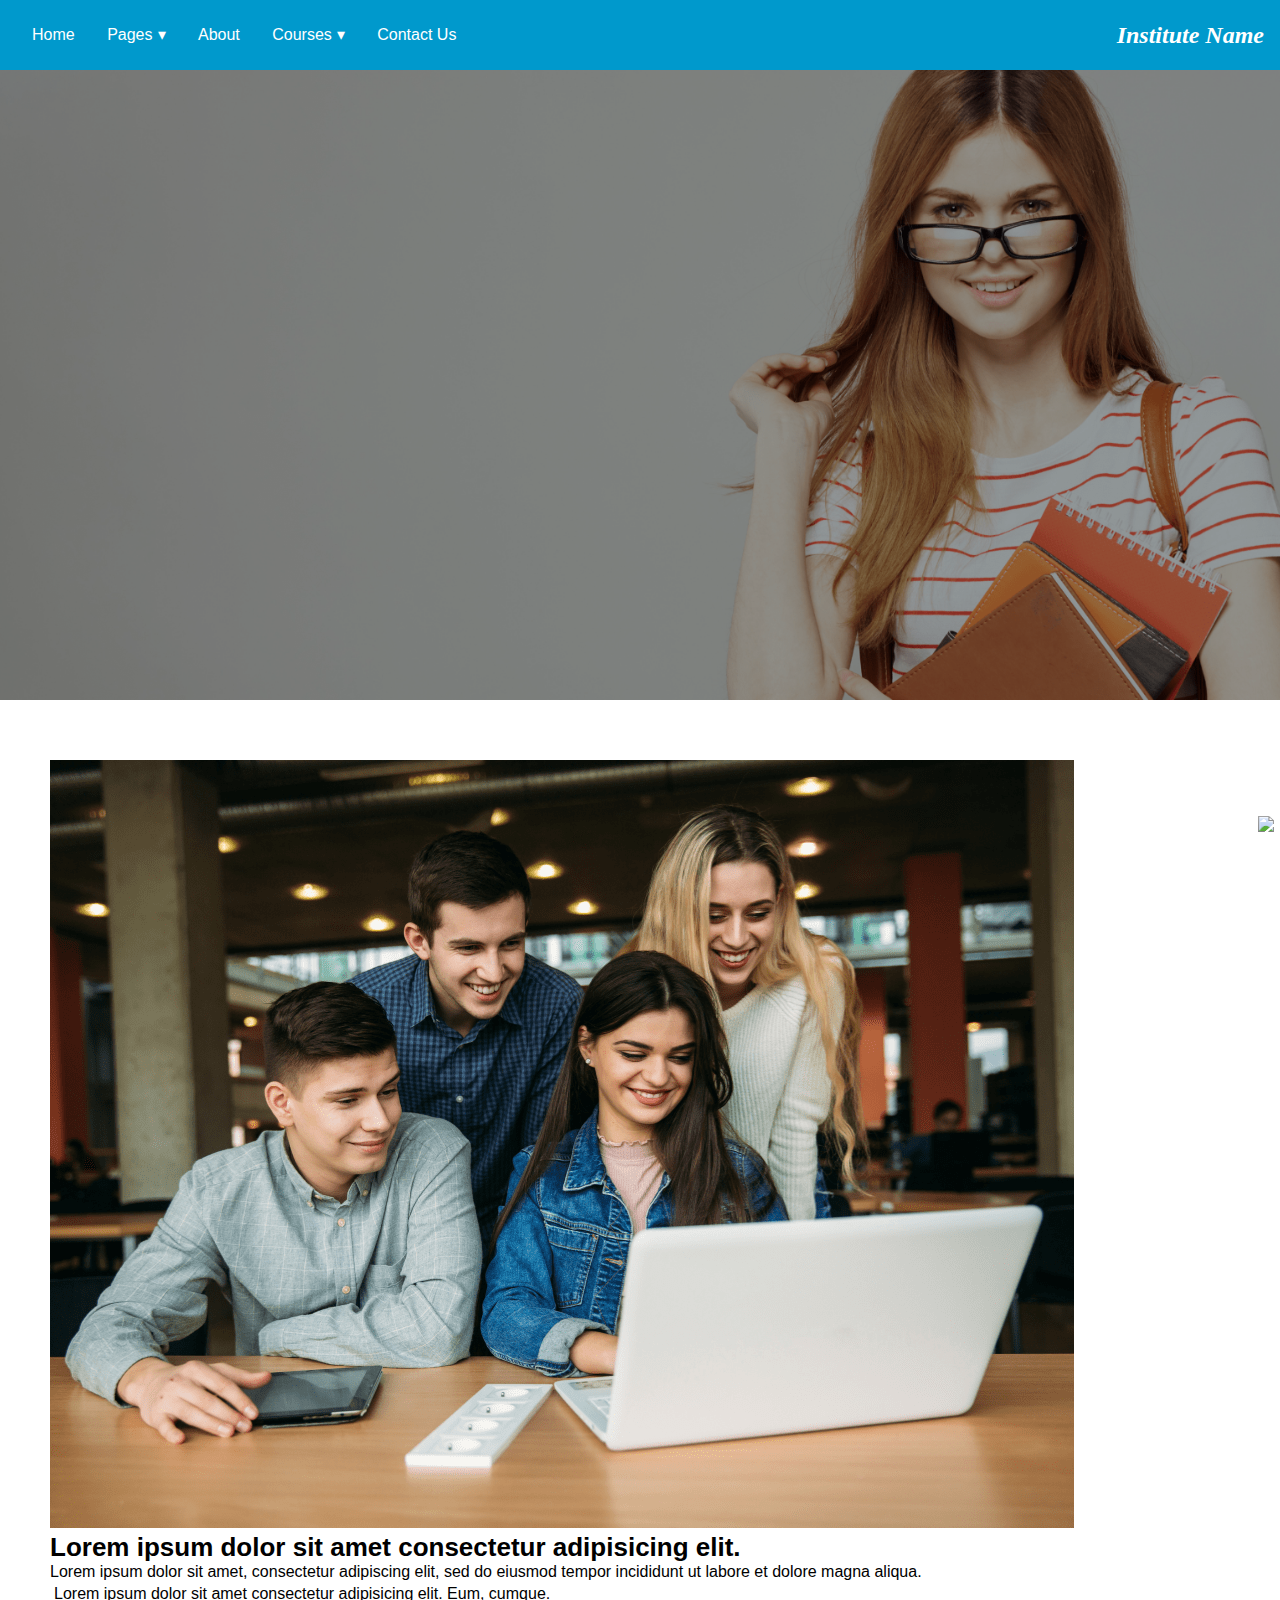
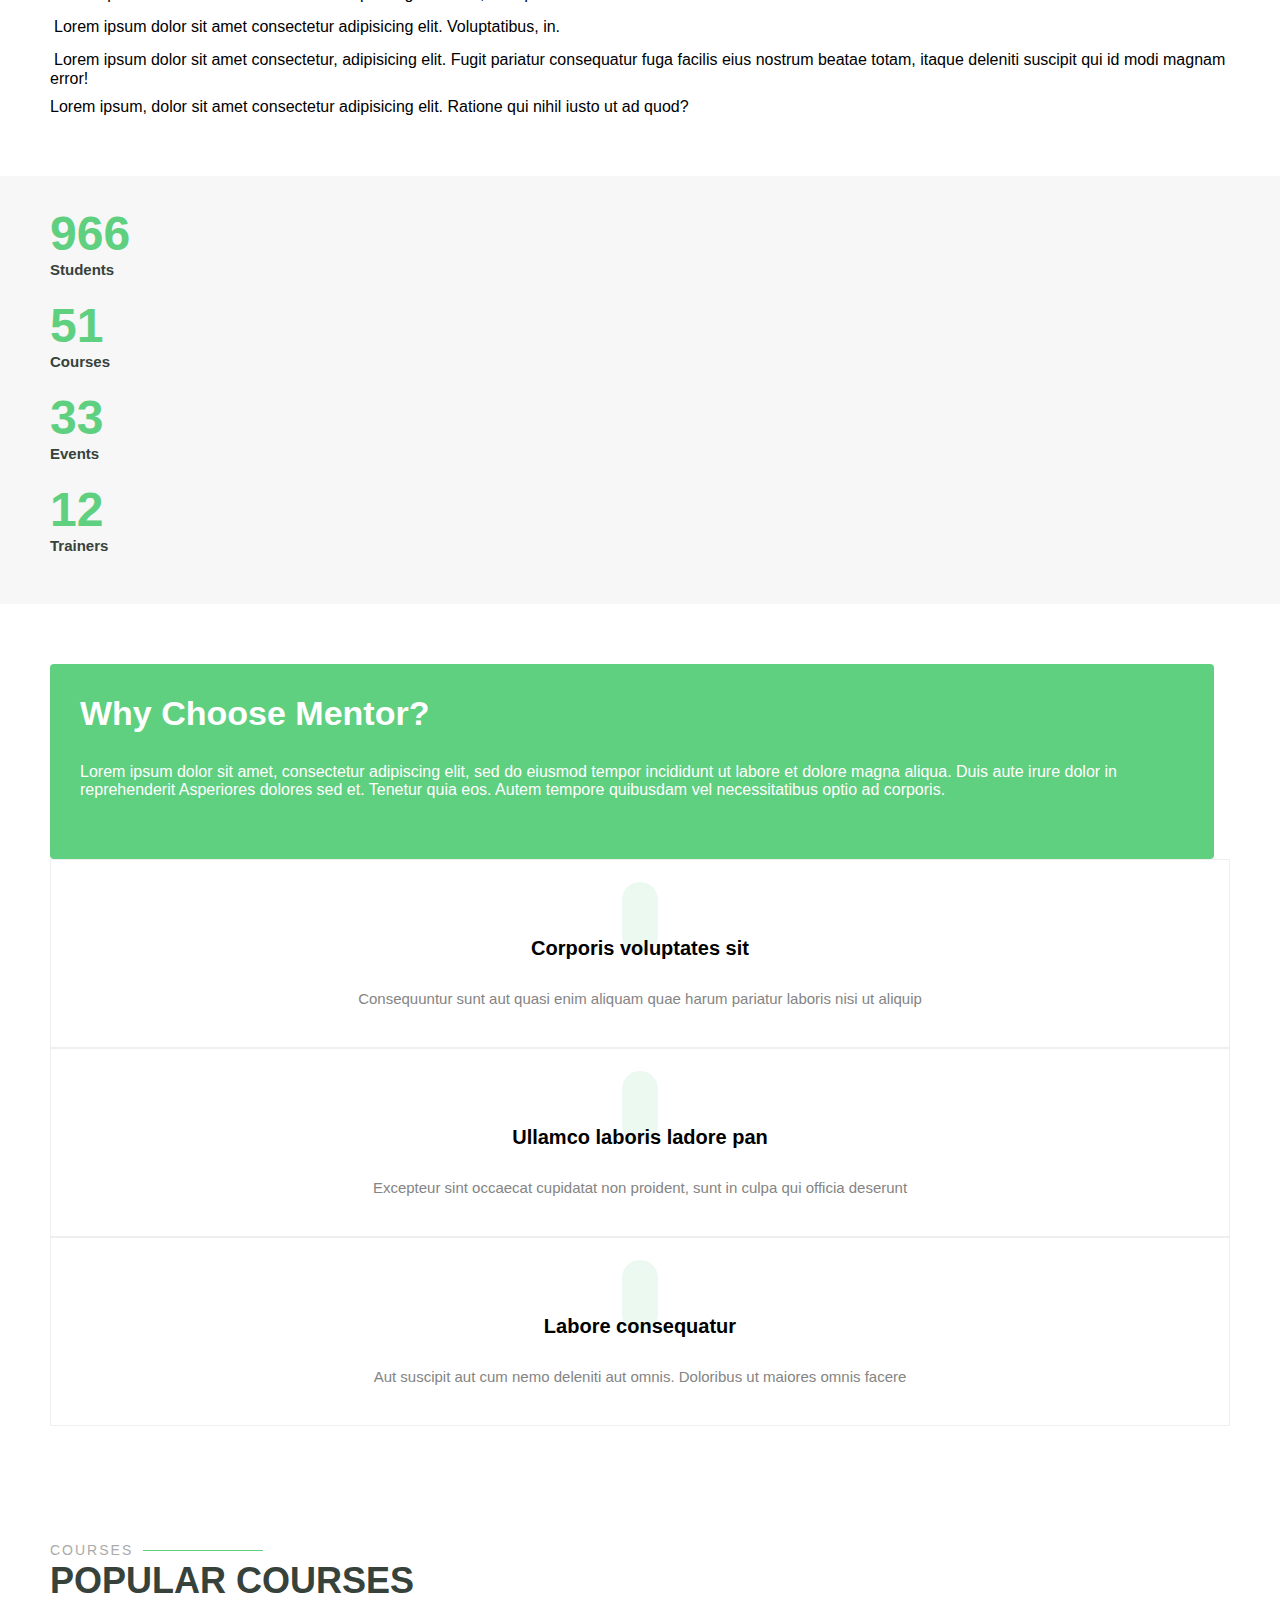
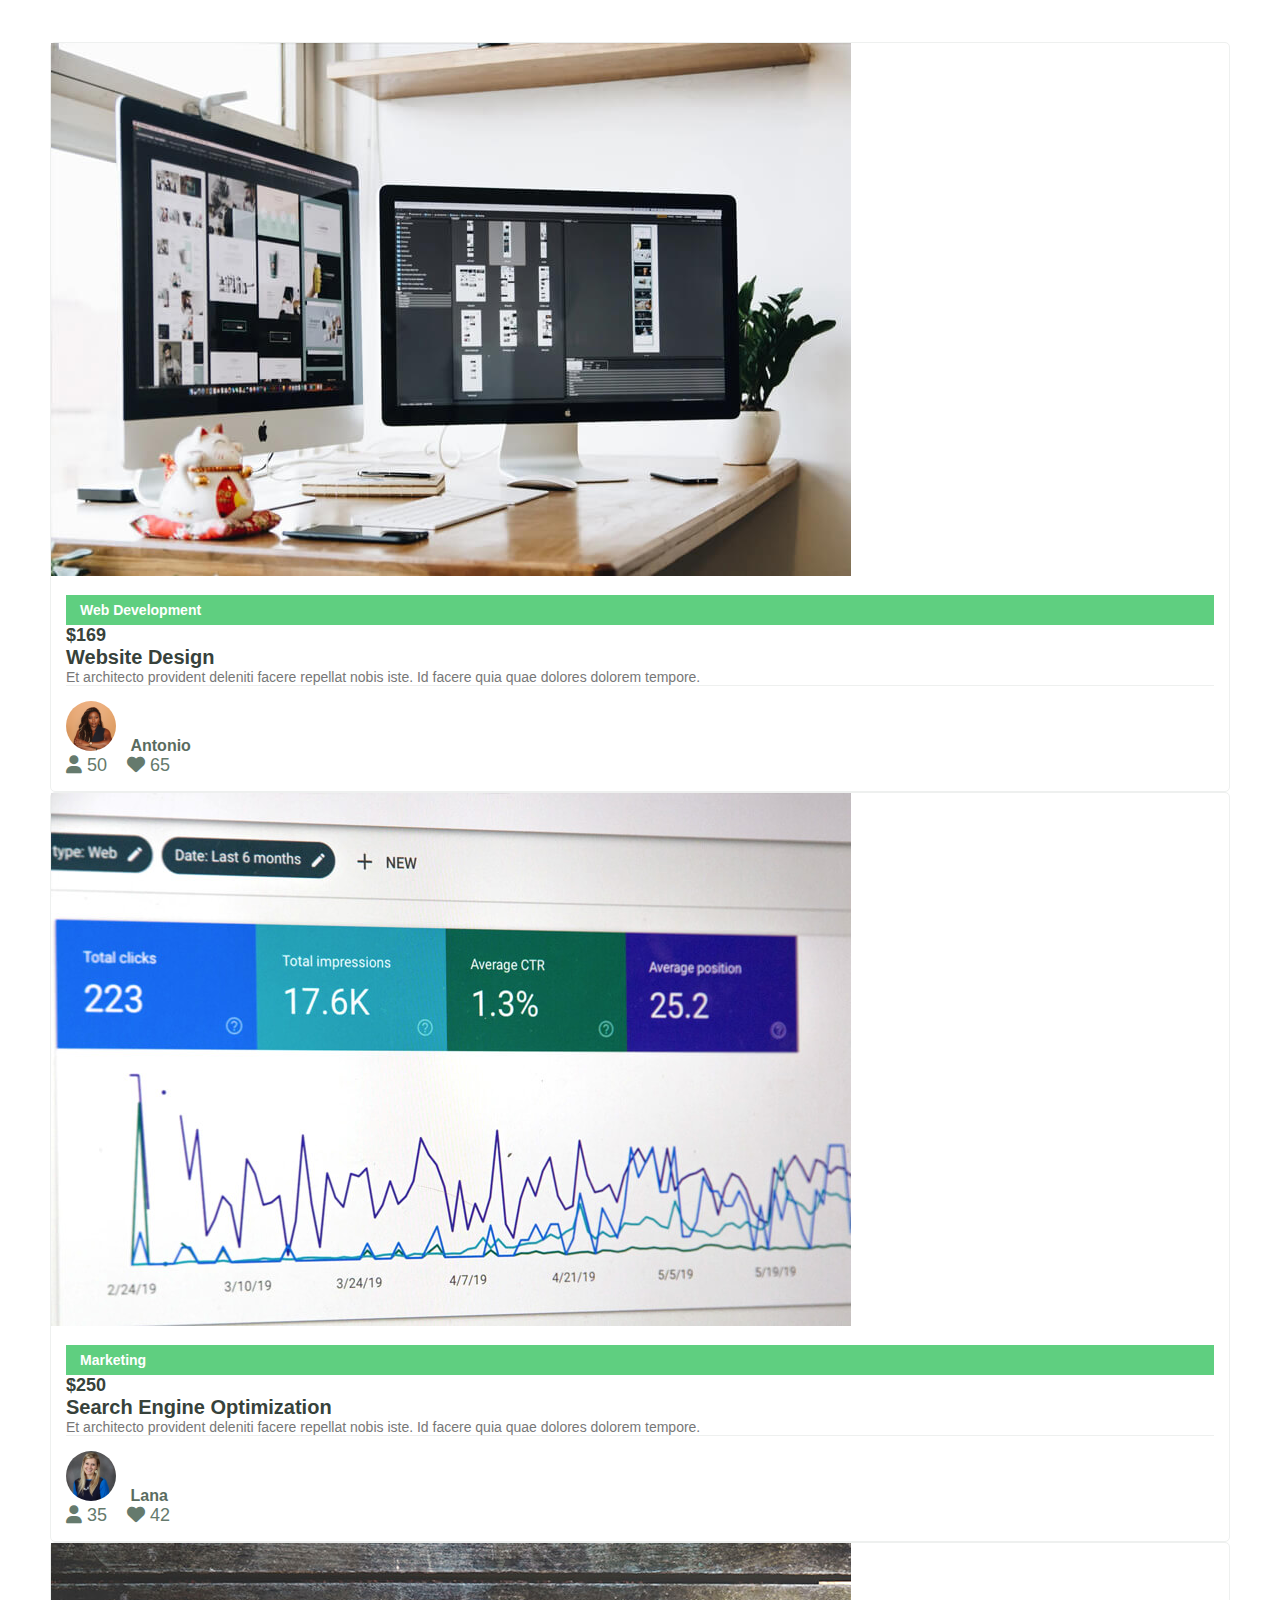
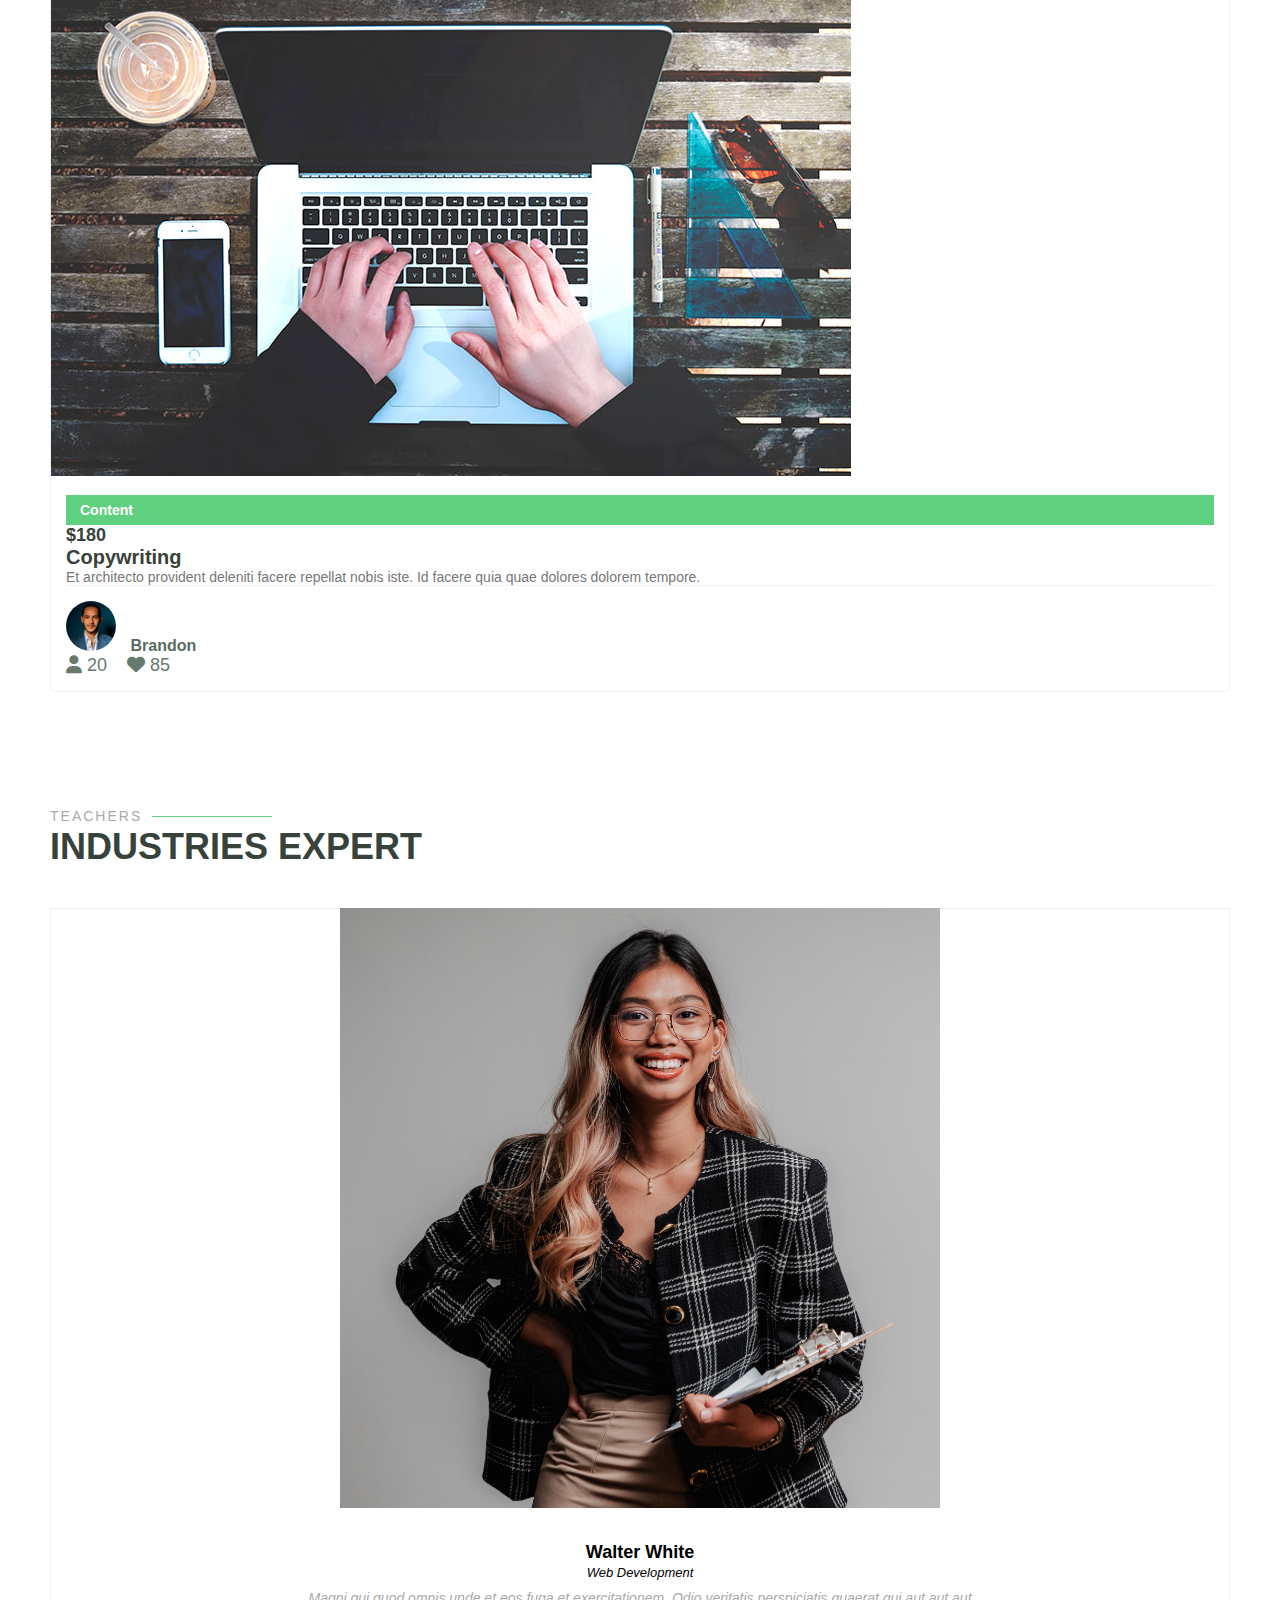
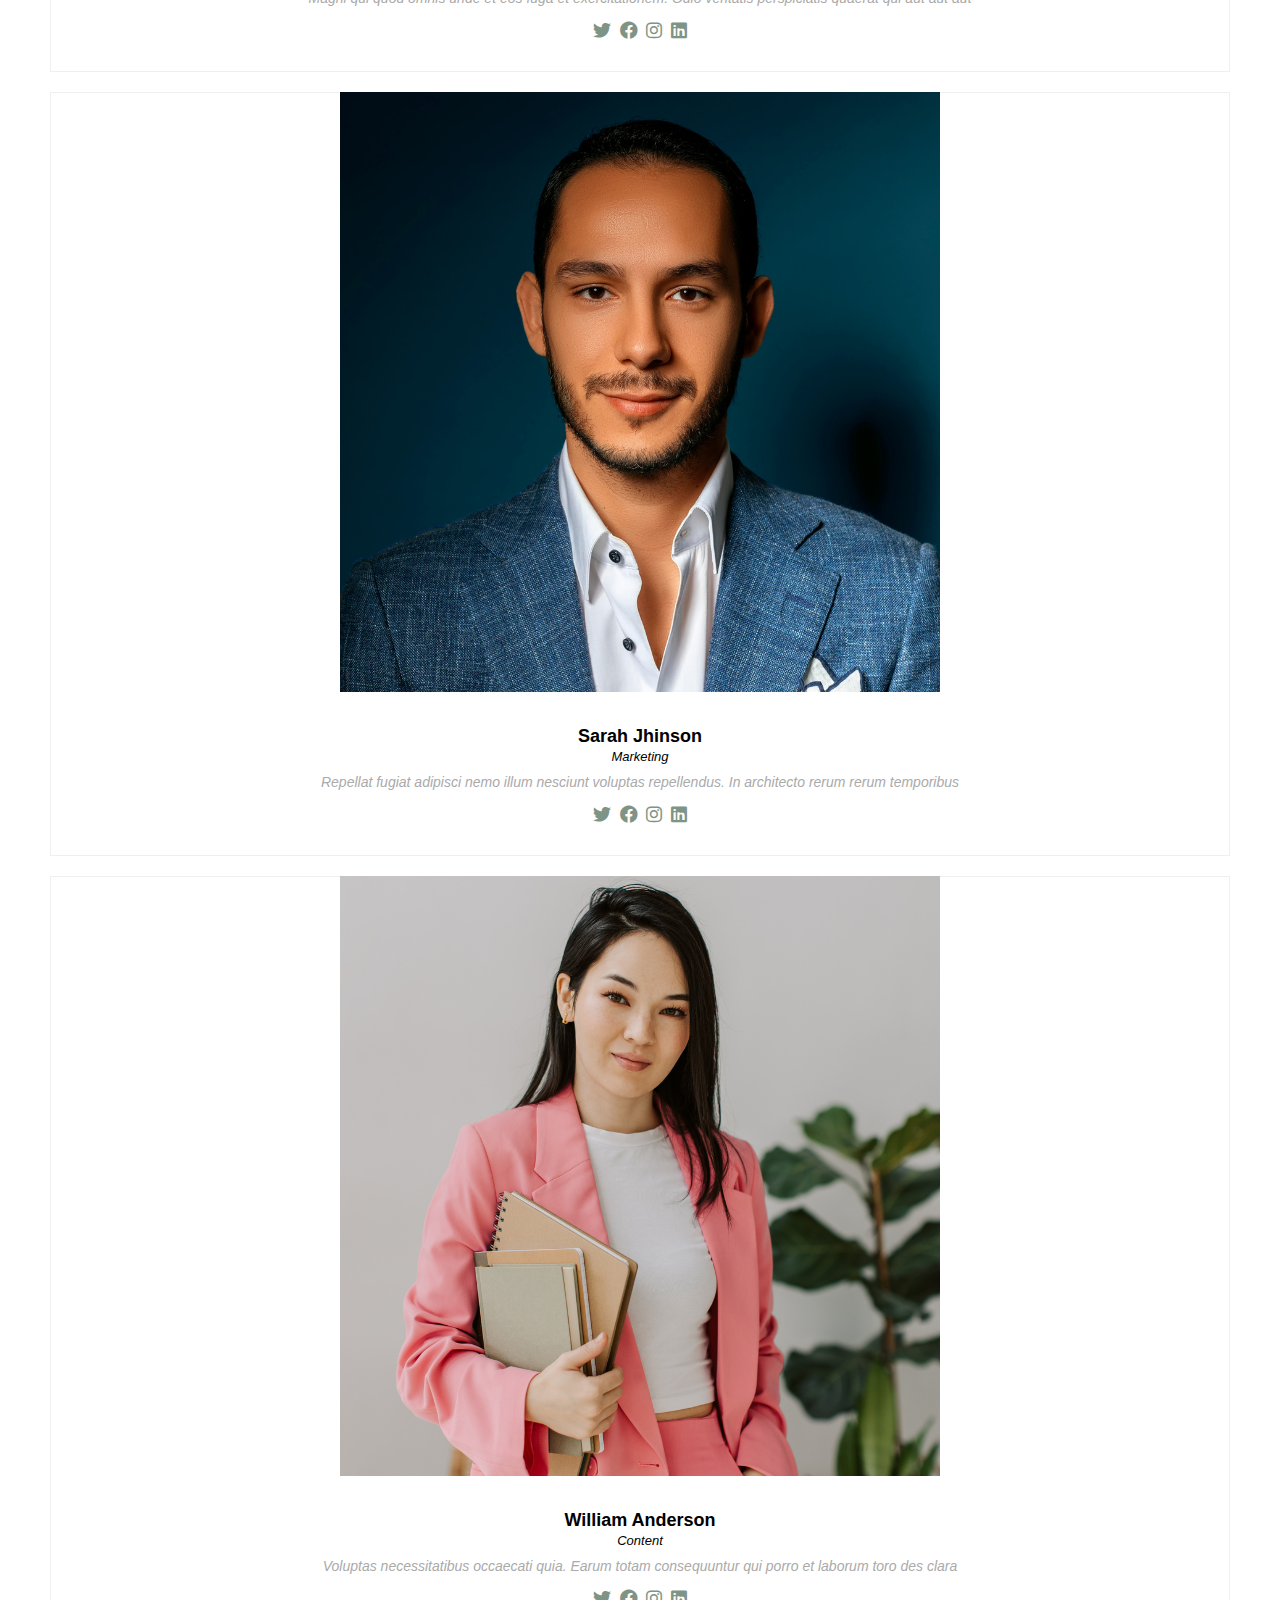
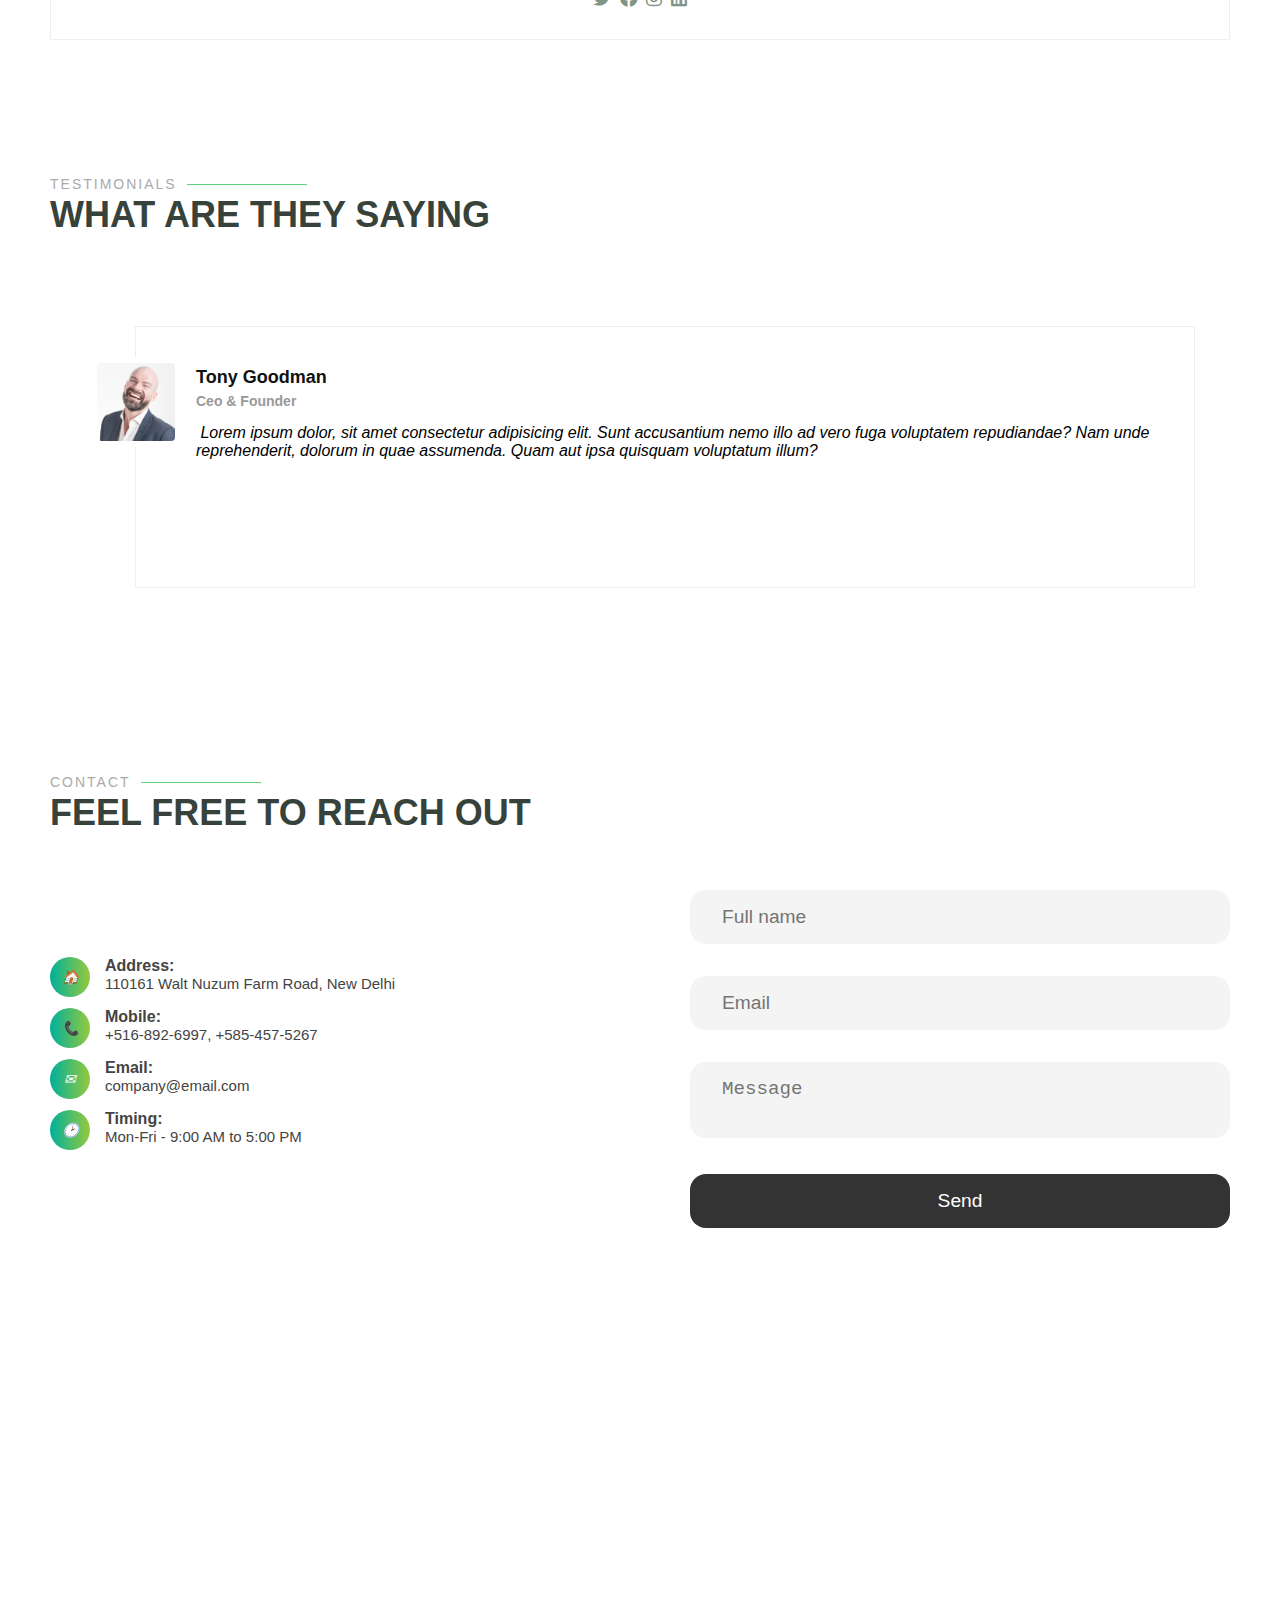
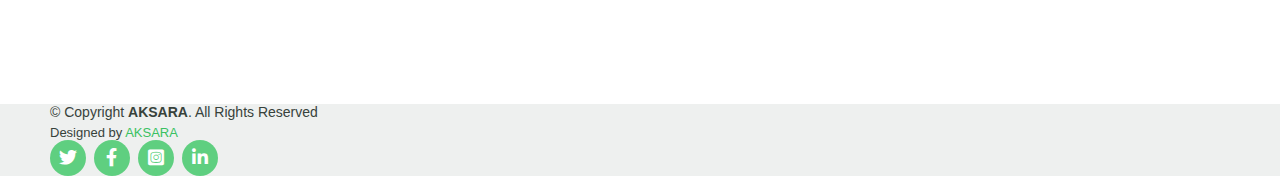
==== commit 7fa2a093: "mobile view updated" ====
--- a/index.html
+++ b/index.html
@@ -128,8 +128,7 @@
     <!-- why choose us start  -->
         <section id="why-us" class="why-us">
           <div class="Container">
-    
-            <div class="row">
+            <div class="row" id="">
               <div class="col-lg-4 d-flex align-items-stretch">
                 <div class="content">
                   <h3>Why Choose Mentor?</h3>
--- a/style.css
+++ b/style.css
@@ -21,6 +21,16 @@
     width: 100%;
     margin: 0 auto;
     padding: 0 50px;
+  }
+  #row{
+    display: flex;
+    flex-wrap: wrap;
+    justify-content: space-between;
+  }
+  @media (max-width: 992px) {
+    .Container {
+      padding: 0 0 0 15px;
+    }
   }
 .relative{
   position: relative;
@@ -124,7 +134,7 @@
   
   @media (max-width: 768px) {
     #hero {
-      height: 100vh;
+      height: 40vh;
     }
   
     #hero h1 {
@@ -186,13 +196,7 @@
     color: #37423b;
   }
   
-  .breadcrumbs {
-    margin-top: 73px;
-    text-align: center;
-    background: var(--bg-color);
-    padding: 30px 0;
-    color: var(--primary-color);
-  }
+  
   
   @media (max-width: 992px) {
     .breadcrumbs {
@@ -216,8 +220,9 @@
   .why-us .content {
     padding: 30px;
     background: var(--bg-color);
-    border-radius: 4px;
+    border-radius: 4px ;
     color: var(--primary-color);
+    margin-right: 1rem;
   }
   
   .why-us .content h3 {
--- a/css/contact.css
+++ b/css/contact.css
@@ -5,7 +5,6 @@
     max-height: 50vh;
     align-items: center;
     justify-content: space-around;
-    padding: 2rem;
 }
 
 .contact-background{
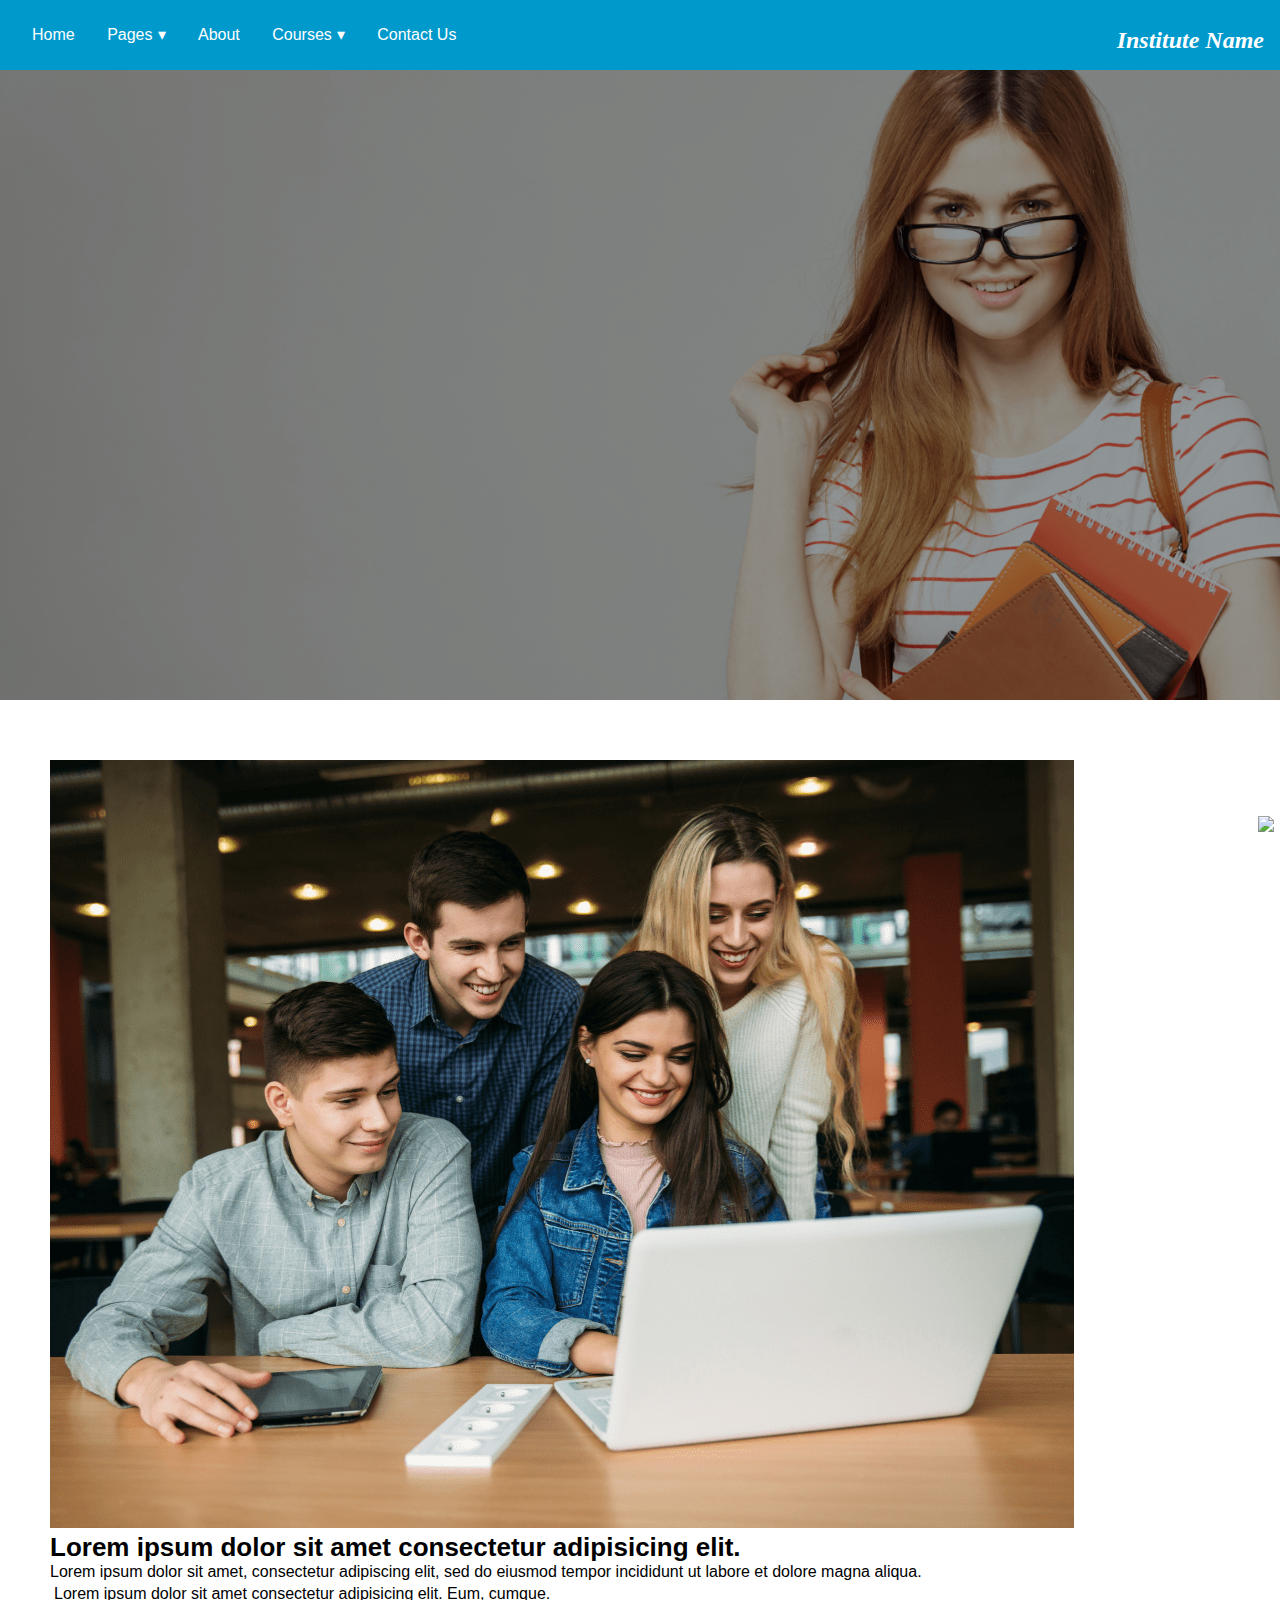
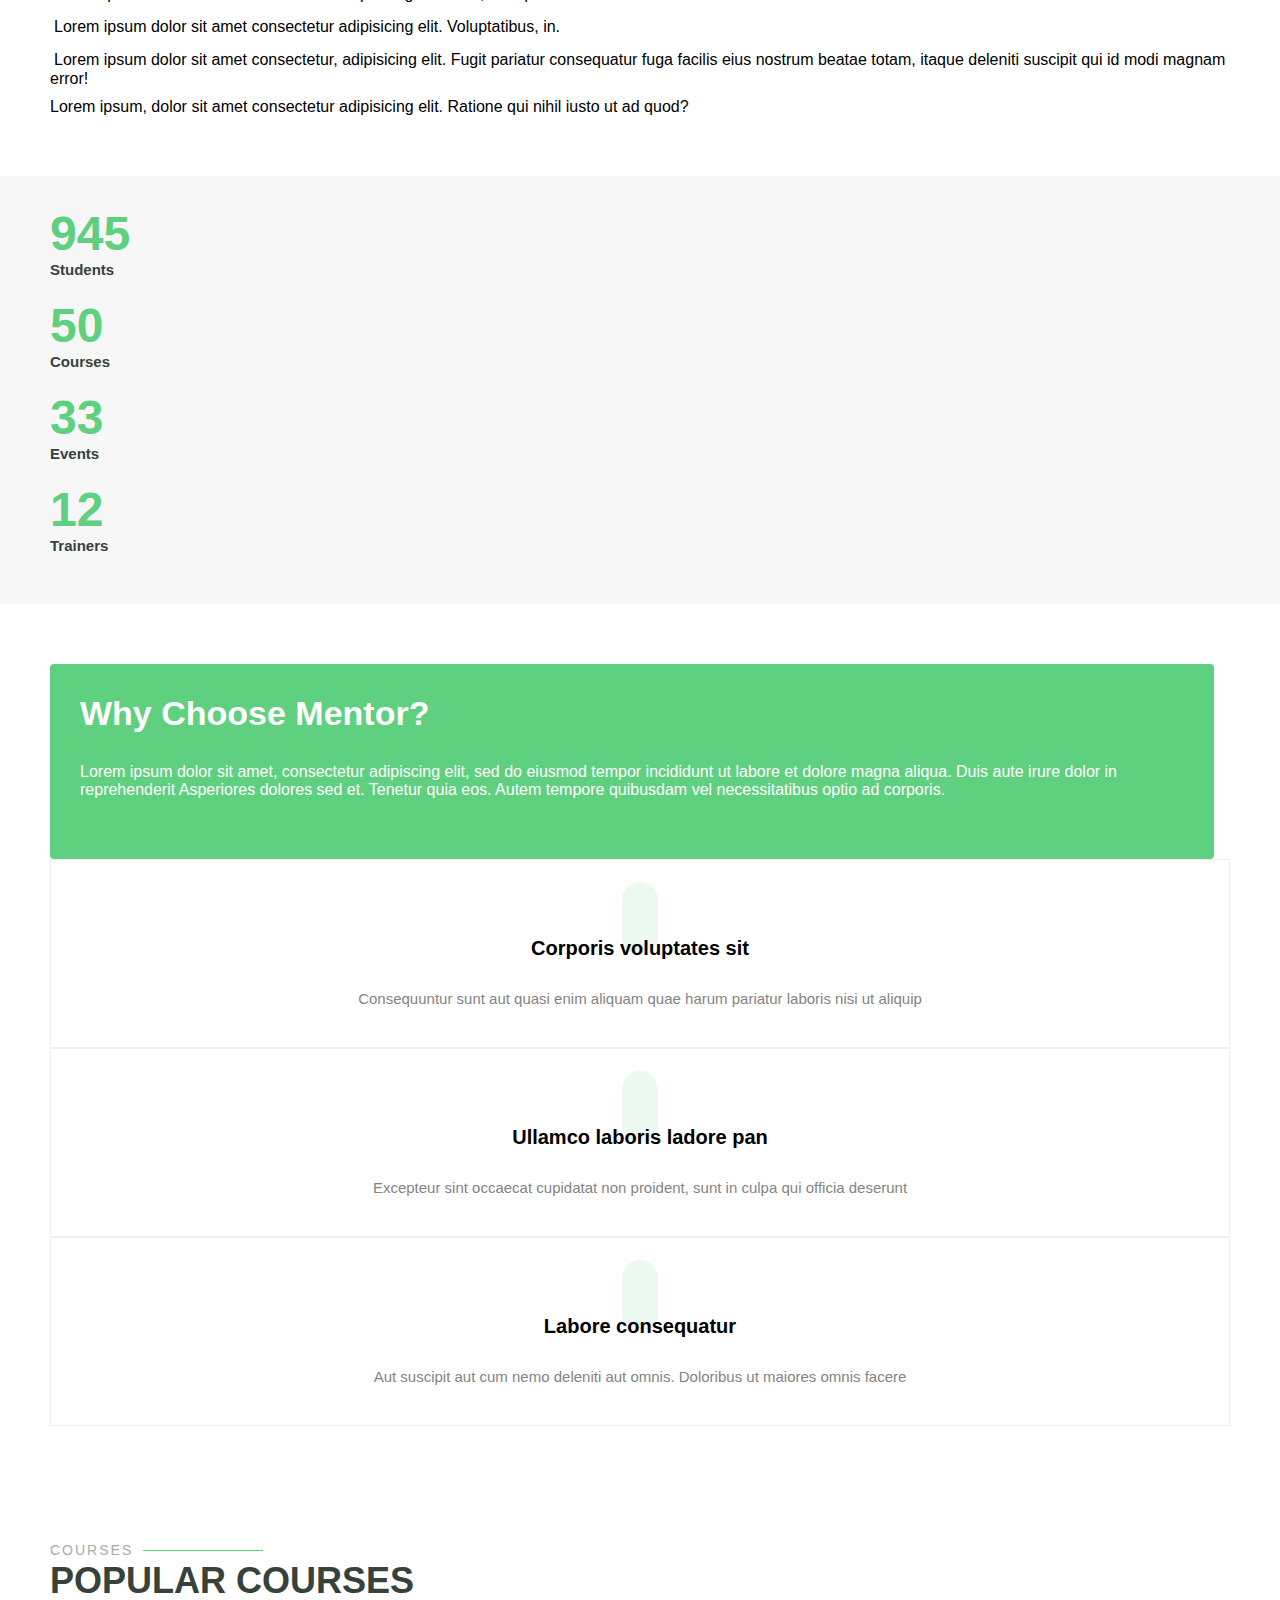
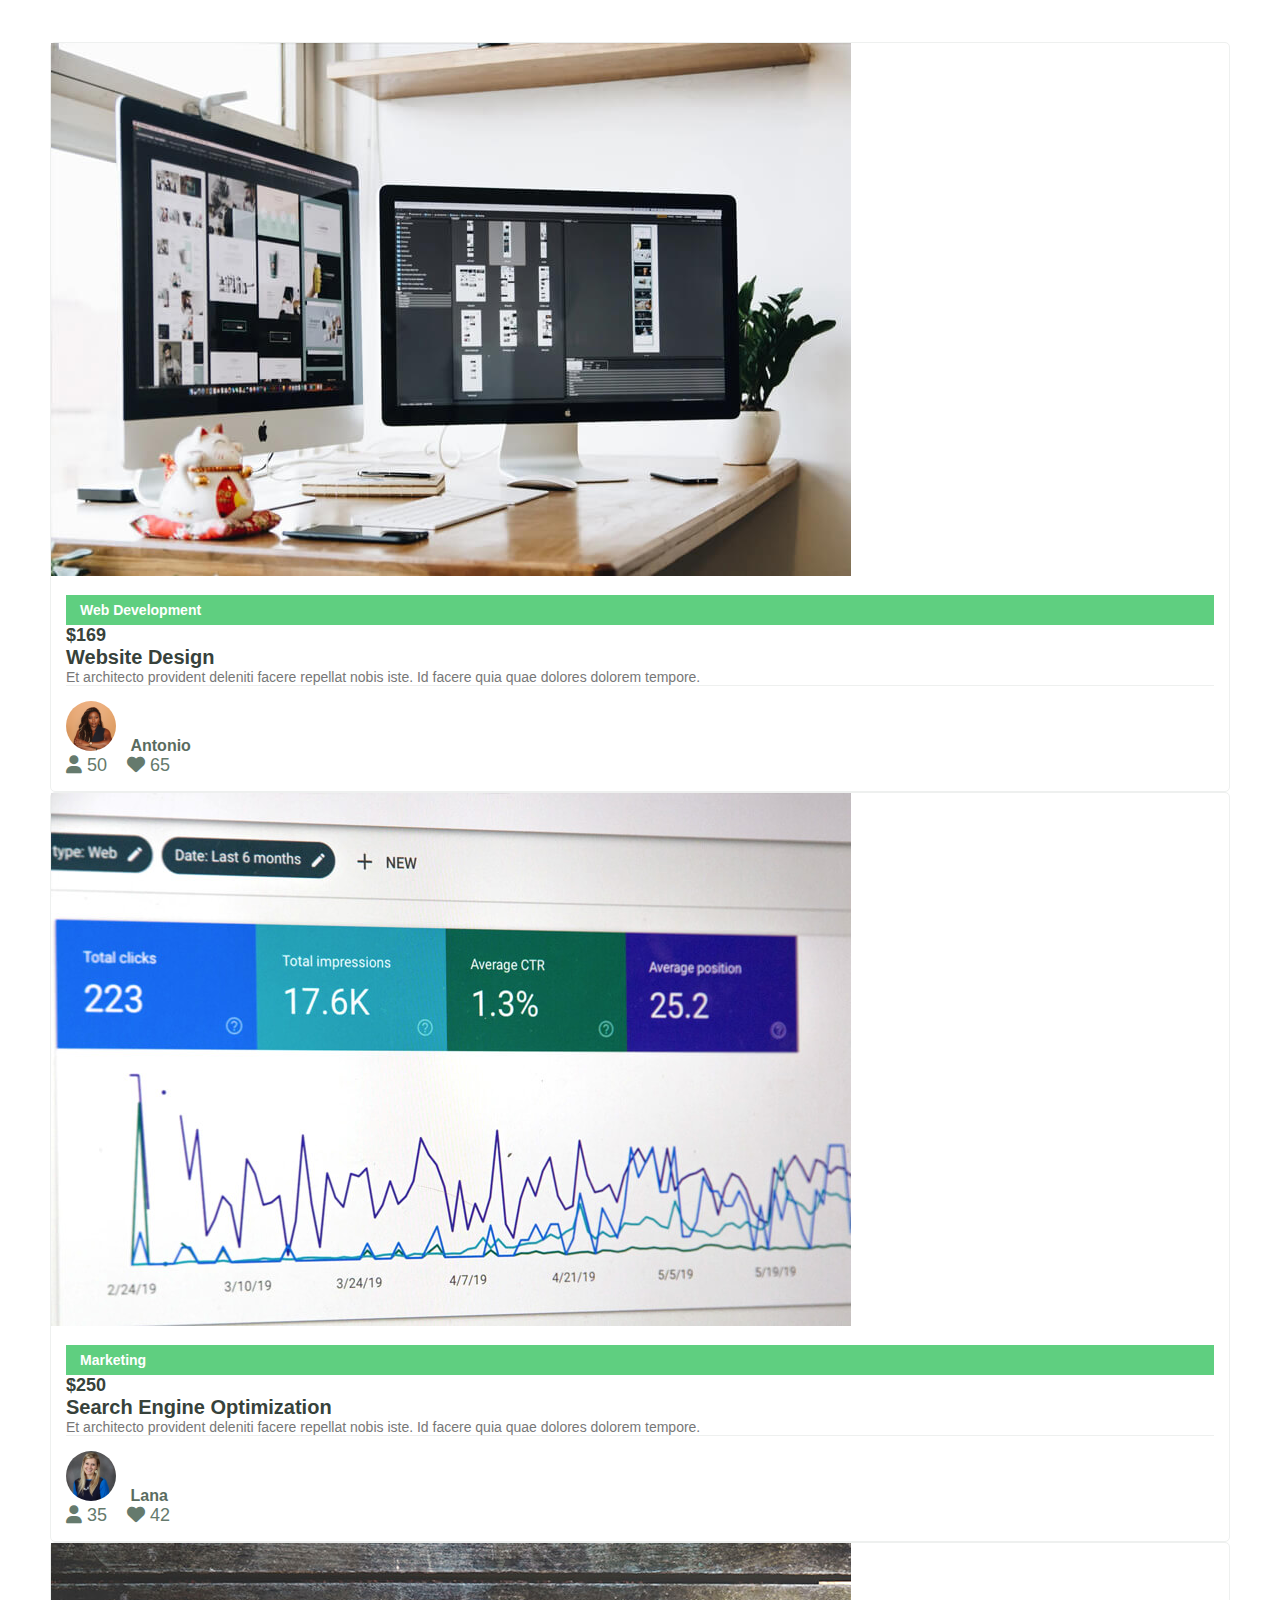
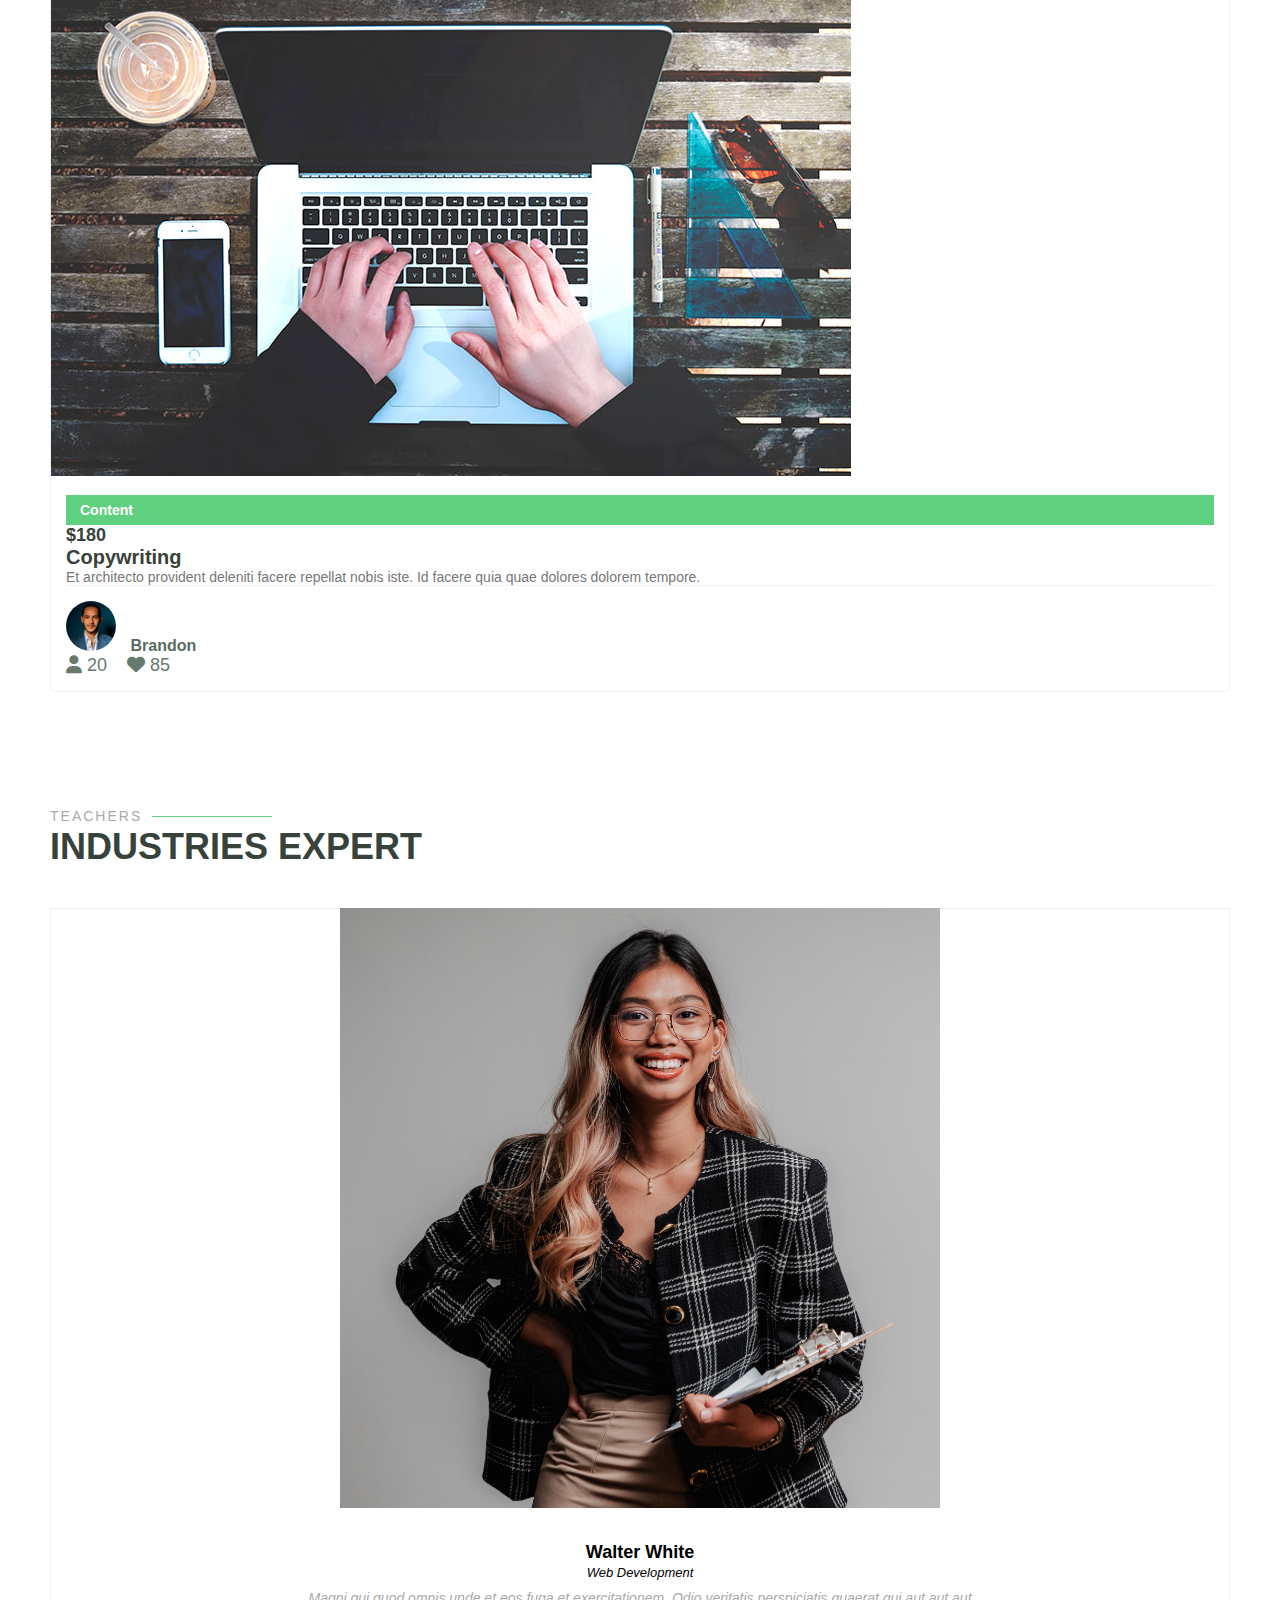
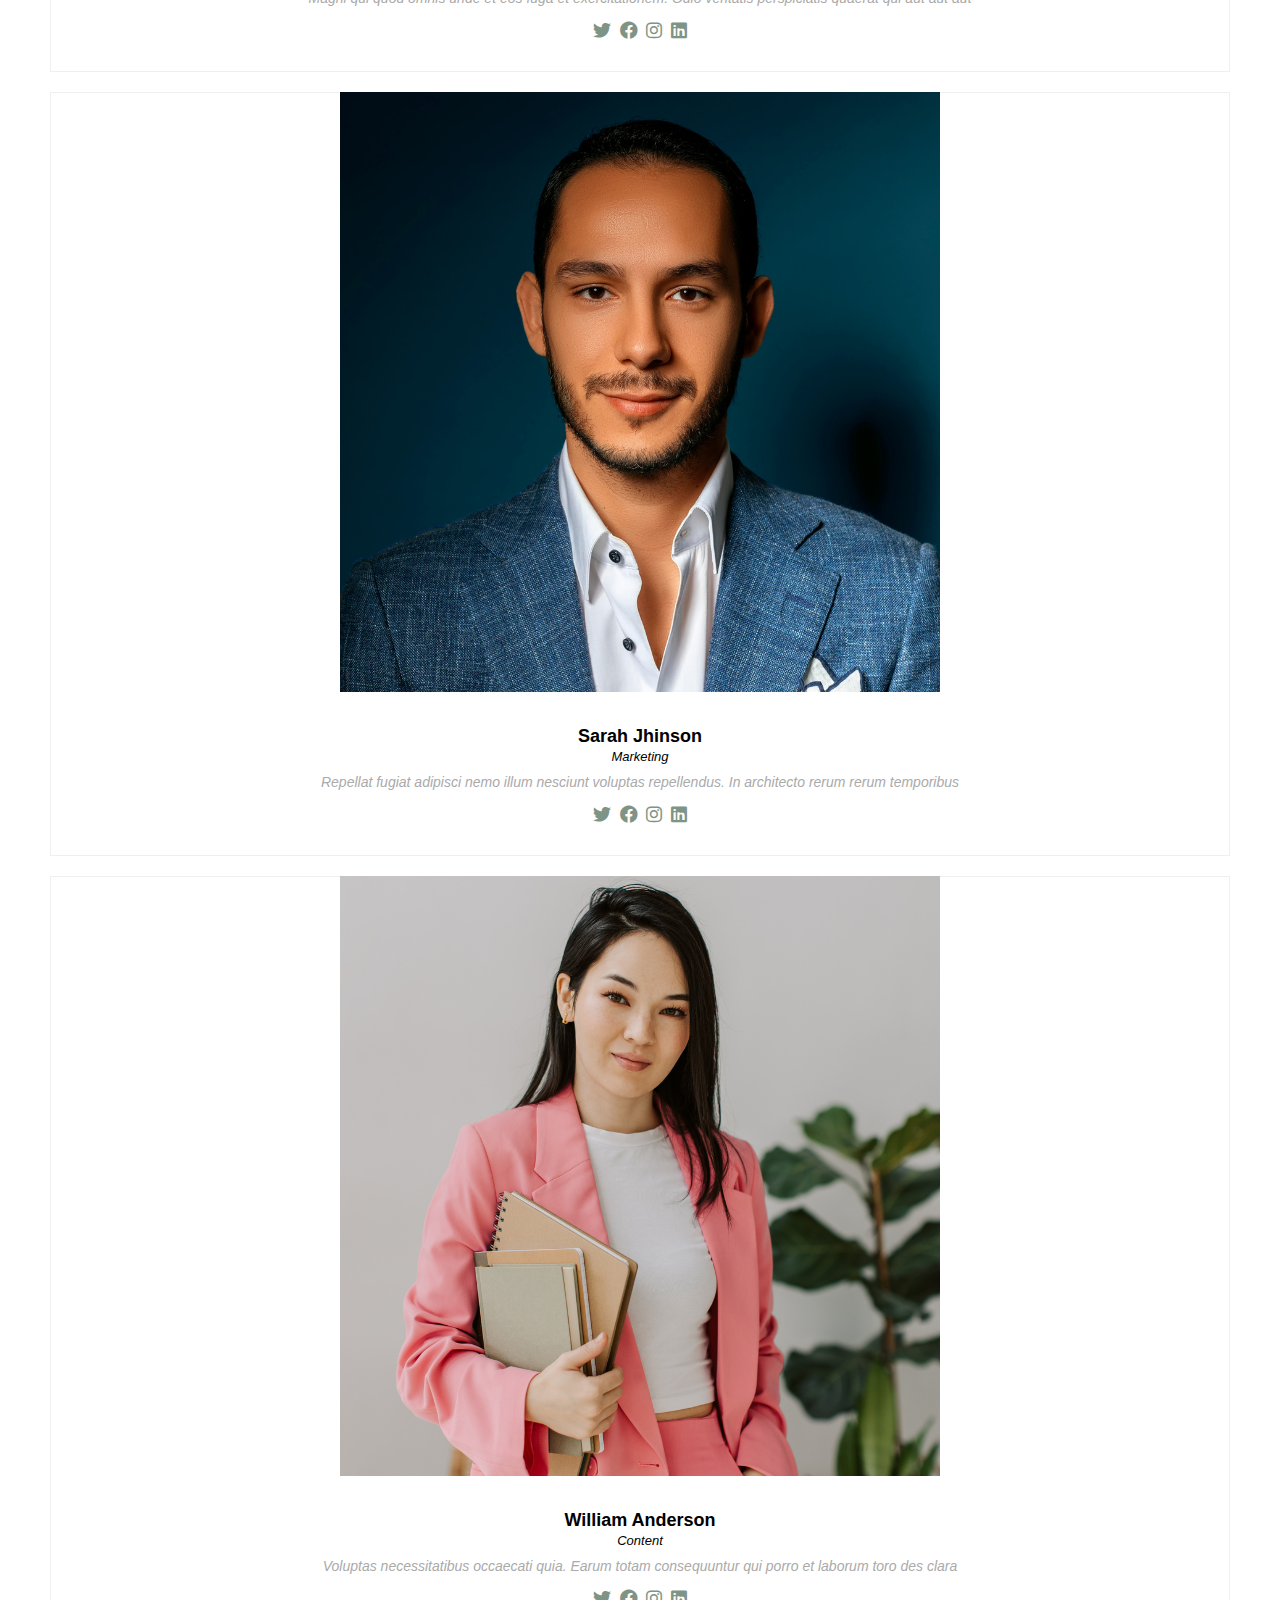
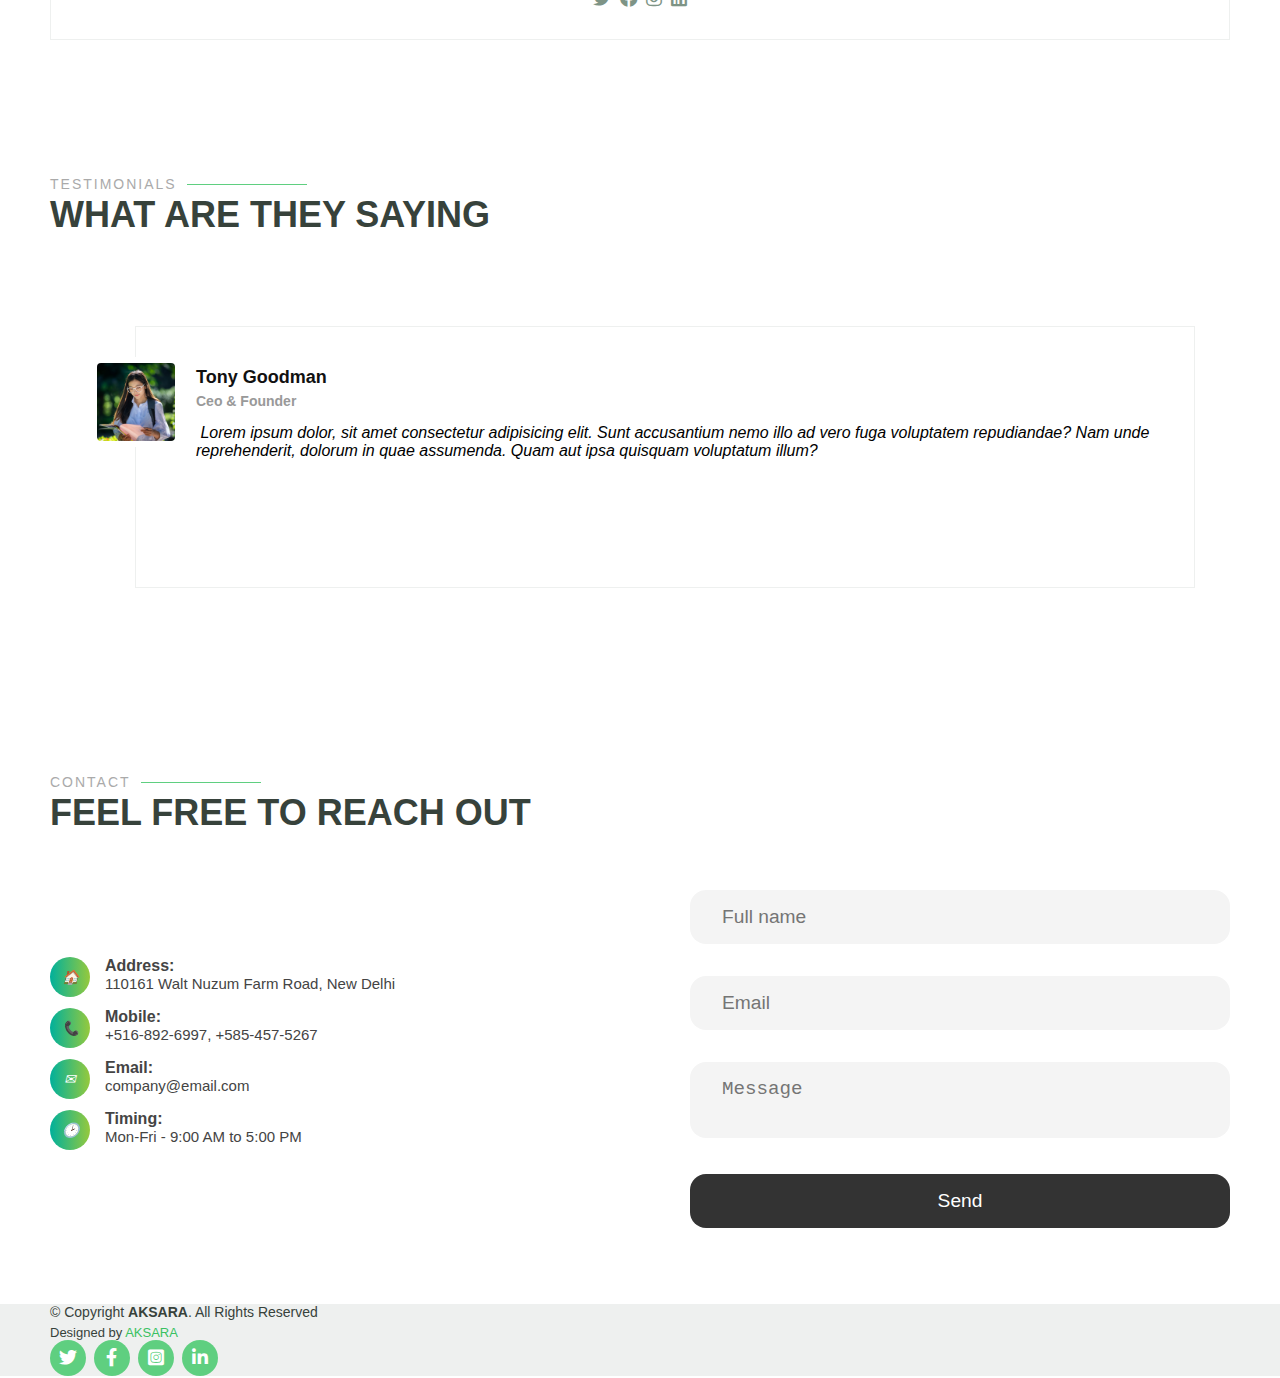
==== commit 123e30cf: "Multi page added" ====
--- a/index.html
+++ b/index.html
@@ -29,15 +29,15 @@
             <input type='checkbox'><label onclick='updatemenu()' id='responsive-menu'></label></input>
             <ul>
               <li><a href='/'>Home</a></li>
-              <li><a class='dropdown-arrow' href='/'>Pages</a>
+              <li><a class='dropdown-arrow' href='#'>Pages</a>
                 <ul class='sub-menus'>
-                  <li><a href='#why-us'>why-us</a></li>
-                  <li><a href='#trainers'>Trainers</a></li>
+                  <li><a href='/why-us.html'>why-us</a></li>
+                  <li><a href='/teachers.html'>Teachers</a></li>
                  <!-- add more manu here -->
                 </ul>
               </li>
-              <li><a href='#about'>About   </a></li>
-              <li><a class='dropdown-arrow' href='#courses'>Courses</a>
+              <li><a href='/about.html'>About</a></li>
+              <li><a class='dropdown-arrow' href='/courses.html'>Courses</a>
                 <ul class='sub-menus'>
                   <li><a href='#courses'>DCA</a></li>
                   <li><a href='#courses'>ADCA</a></li>
@@ -45,20 +45,22 @@
                   <!-- add more manu here -->
                 </ul>
               </li>
-              <li><a href='#contact'>Contact Us</a></li>
+              <li><a href='/contact.html'>Contact Us</a></li>
             </ul>
             
         </nav>
-        <h1 class="logo">Institute Name</h1>
+        <h1 class="logo"><a href="index.html">Institute Name</a></h1>
     </div>
     <!-- Navbar end -->
      
     <!----------------  Hero Section ----------------->
-    <section id="hero" class="hero">
+    <section id="hero" class="">
       <div class="Container relative zoom-in">
+       <div class="hero">
         <h1>Learning Today,<br>Leading Tomorrow</h1>
         <h2>We are team of talented designers making websites with Bootstrap</h2>
-        <a href="#courses" class="btn-get-started">Get Started</a>
+       </div>
+        <a href="/courses.html" class="btn-get-started">Get Started</a>
       </div>
     </section>
    <!-- End Hero -->
@@ -350,7 +352,7 @@
             <div class="carousel-slide">
               <div class="testimonial-wrap">
                 <div class="testimonial-item">
-                  <img src="resources/testimonials/testimonials-1.jpg" class="testimonial-img" alt="">
+                  <img src="resources/testimonials/1.png" class="testimonial-img" alt="">
                   <h3>Tony Goodman</h3>
                   <h4>Ceo &amp; Founder</h4>
                   <p>
@@ -365,7 +367,7 @@
             <div class="carousel-slide">
               <div class="testimonial-wrap">
                 <div class="testimonial-item">
-                  <img src="resources/testimonials/testimonials-2.jpg" class="testimonial-img" alt="">
+                  <img src="resources/testimonials/2.png" class="testimonial-img" alt="">
                   <h3>Ema watson</h3>
                   <h4>Designer</h4>
                   <p>
@@ -380,7 +382,7 @@
             <div class="carousel-slide">
               <div class="testimonial-wrap">
                 <div class="testimonial-item">
-                  <img src="resources/testimonials/testimonials-3.jpg" class="testimonial-img" alt="">
+                  <img src="resources/testimonials/3.png" class="testimonial-img" alt="">
                   <h3>John Sina</h3>
                   <h4>Store Owner</h4>
                   <p>
@@ -395,7 +397,7 @@
             <div class="carousel-slide">
               <div class="testimonial-wrap">
                 <div class="testimonial-item">
-                  <img src="resources/testimonials/testimonials-4.jpg" class="testimonial-img" alt="">
+                  <img src="resources/testimonials/4.png" class="testimonial-img" alt="">
                   <h3>Tony Parker</h3>
                   <h4>Freelancer</h4>
                   <p>
@@ -410,7 +412,7 @@
             <div class="carousel-slide">
               <div class="testimonial-wrap">
                 <div class="testimonial-item">
-                  <img src="resources/testimonials/testimonials-5.jpg" class="testimonial-img" alt="">
+                  <img src="resources/testimonials/5.png" class="testimonial-img" alt="">
                   <h3>Harry Smith</h3>
                   <h4>Entrepreneur</h4>
                   <p>
@@ -428,7 +430,6 @@
 
       </div>
     </section>
-    
     <!-- Student Say! End -->
     <!-- Contact Us start -->
       <section id="contact" class="contact contact-background">
@@ -477,9 +478,9 @@
         </div>
       </section>
 
-      <section id="map" class="map">
+      <!-- <section id="map" class="map">
         <iframe src="https://www.google.com/maps/embed?pb=!1m18!1m12!1m3!1d3503.073394394073!2d77.1233943149995!3d28.70531908928268!2m3!1f0!2f0!3f0!3m2!1i1024!2i768!4f13.1!3m3!1m2!1s0x390ce5f3f3f3f3f3%3A0x3e3e3e3e3e3e3e3e!2sAmul%20Sharma%20%7C%20Web%20Developer%20%7C%20Digital%20Marketer%20%7C%20SEO%20Expert%20%7C%20Freelancer%20%7C%20Blogger%20%7C%20YouTuber%20%7C%20Influencer!5e0!3m2!1sen!2sin!4v1633940730733!5m2!1sen!2sin" width="100%" height="450" style="border:0;" allowfullscreen="" loading="lazy"></iframe>
-      </section> 
+      </section>  -->
     <!-- Contact Us End -->
     </div>
 
--- a/style.css
+++ b/style.css
@@ -67,6 +67,7 @@
     }
 .hero{
   display: flex;
+  flex-direction: column;
   justify-content: center;
   align-self: center;
 
@@ -81,15 +82,6 @@
     right: 0;
   }
   
-  #hero .container {
-    padding-top: 72px;
-  }
-  
-  @media (max-width: 992px) {
-    #hero .container {
-      padding-top: 62px;
-    }
-  }
   
   #hero h1 {
     margin: 0;
@@ -134,7 +126,7 @@
   
   @media (max-width: 768px) {
     #hero {
-      height: 40vh;
+      height: 45vh;
     }
   
     #hero h1 {
@@ -195,8 +187,22 @@
     font-family: "Poppins", sans-serif;
     color: #37423b;
   }
-  
-  
+
+  .brCrumb{
+    display: flex;
+    height: 210px;
+    align-items: center;
+    justify-content: center;
+    background: var(--light-color);
+  }
+  .brCrumb a{
+    text-decoration: none;
+    color: var(--success-color);
+
+  }
+  .brCrumb span{
+    margin: 0.2rem;
+  }
   
   @media (max-width: 992px) {
     .breadcrumbs {
--- a/css/navbar.css
+++ b/css/navbar.css
@@ -89,10 +89,15 @@
 }
 .logo {
 	margin-right: 1rem;
+	margin-top: 10px;
 	font-size: 1.5em;
 	font-family: "Times New Roman", Times, serif;
 	font-style: oblique; 
-	 color: var(--primary-color);
+	 cursor: pointer;
+}
+.logo a{
+	text-decoration: none;
+	color: var(--primary-color);
 }
 @media screen and (max-width: 800px){
 	#menu ul {background:#444444;position:absolute;top:100%;right:0;left:0;z-index:3;height:auto;display:none;text-align:left;}
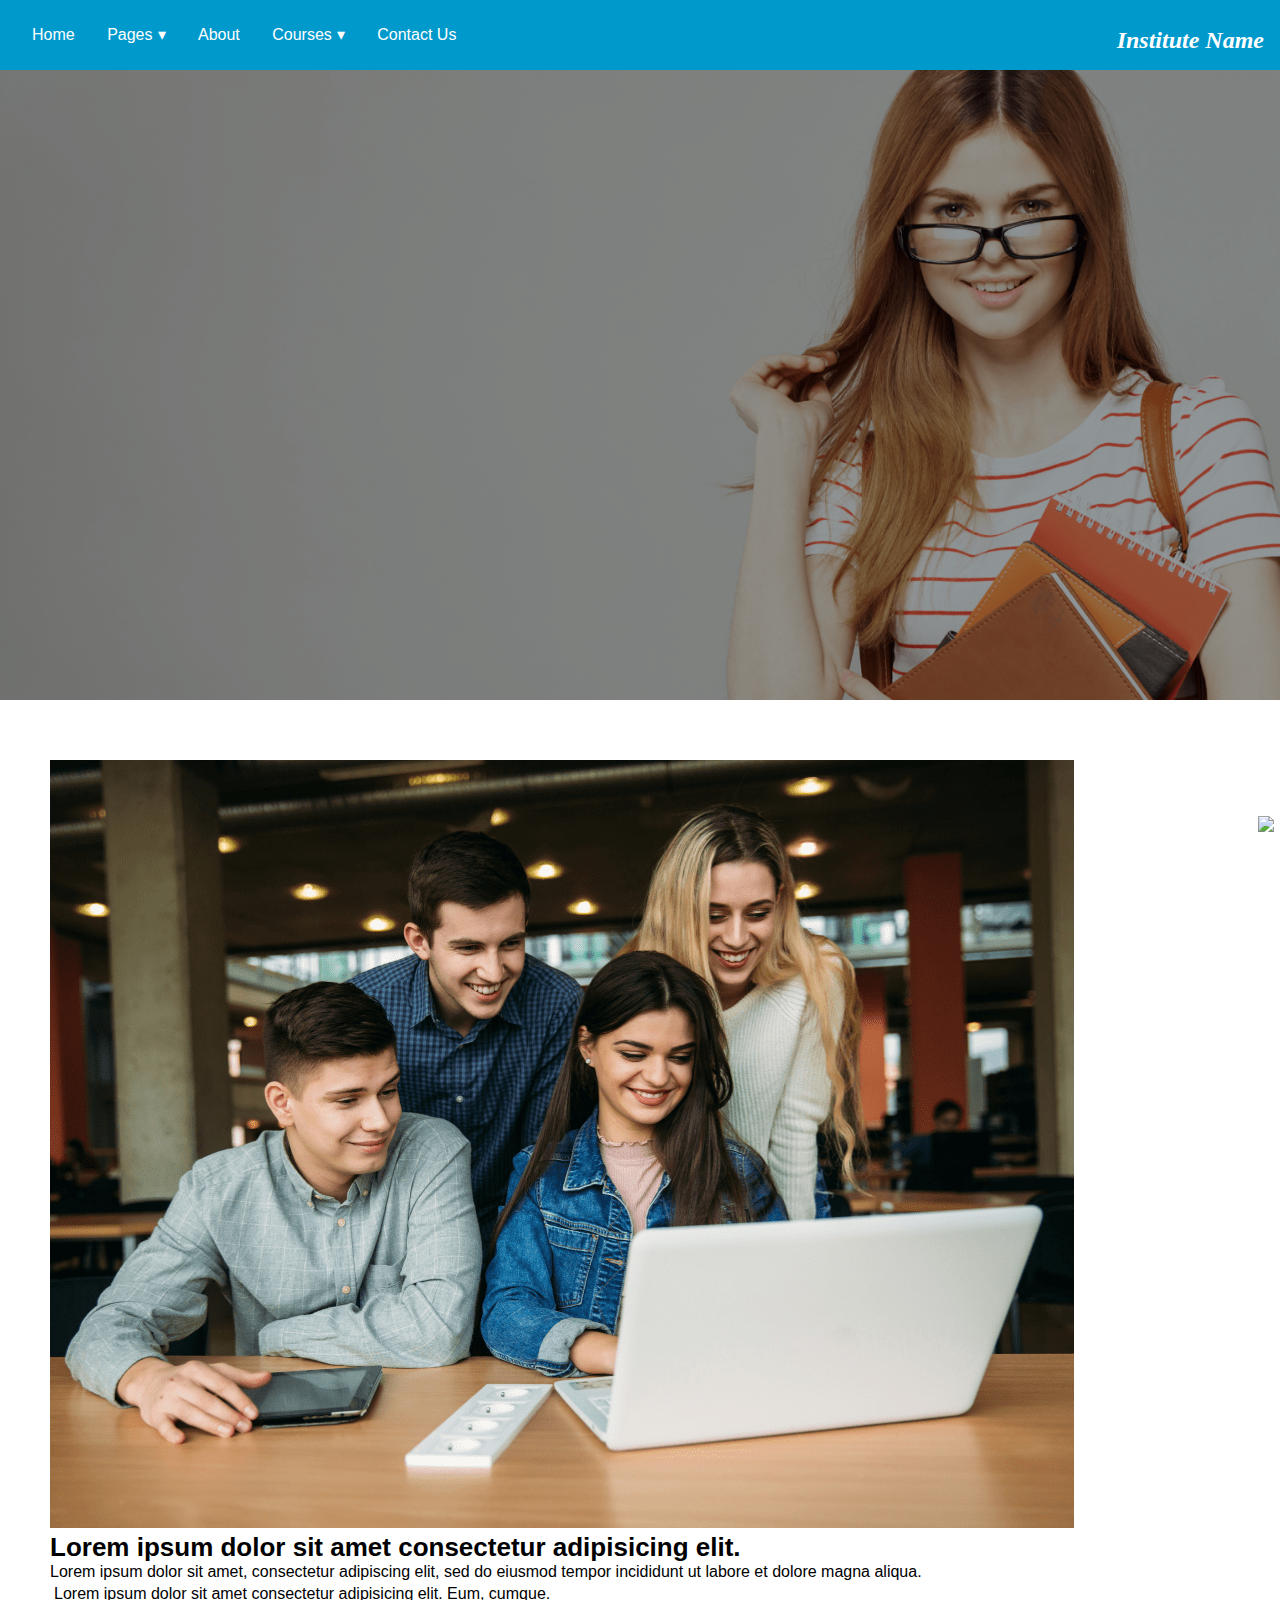
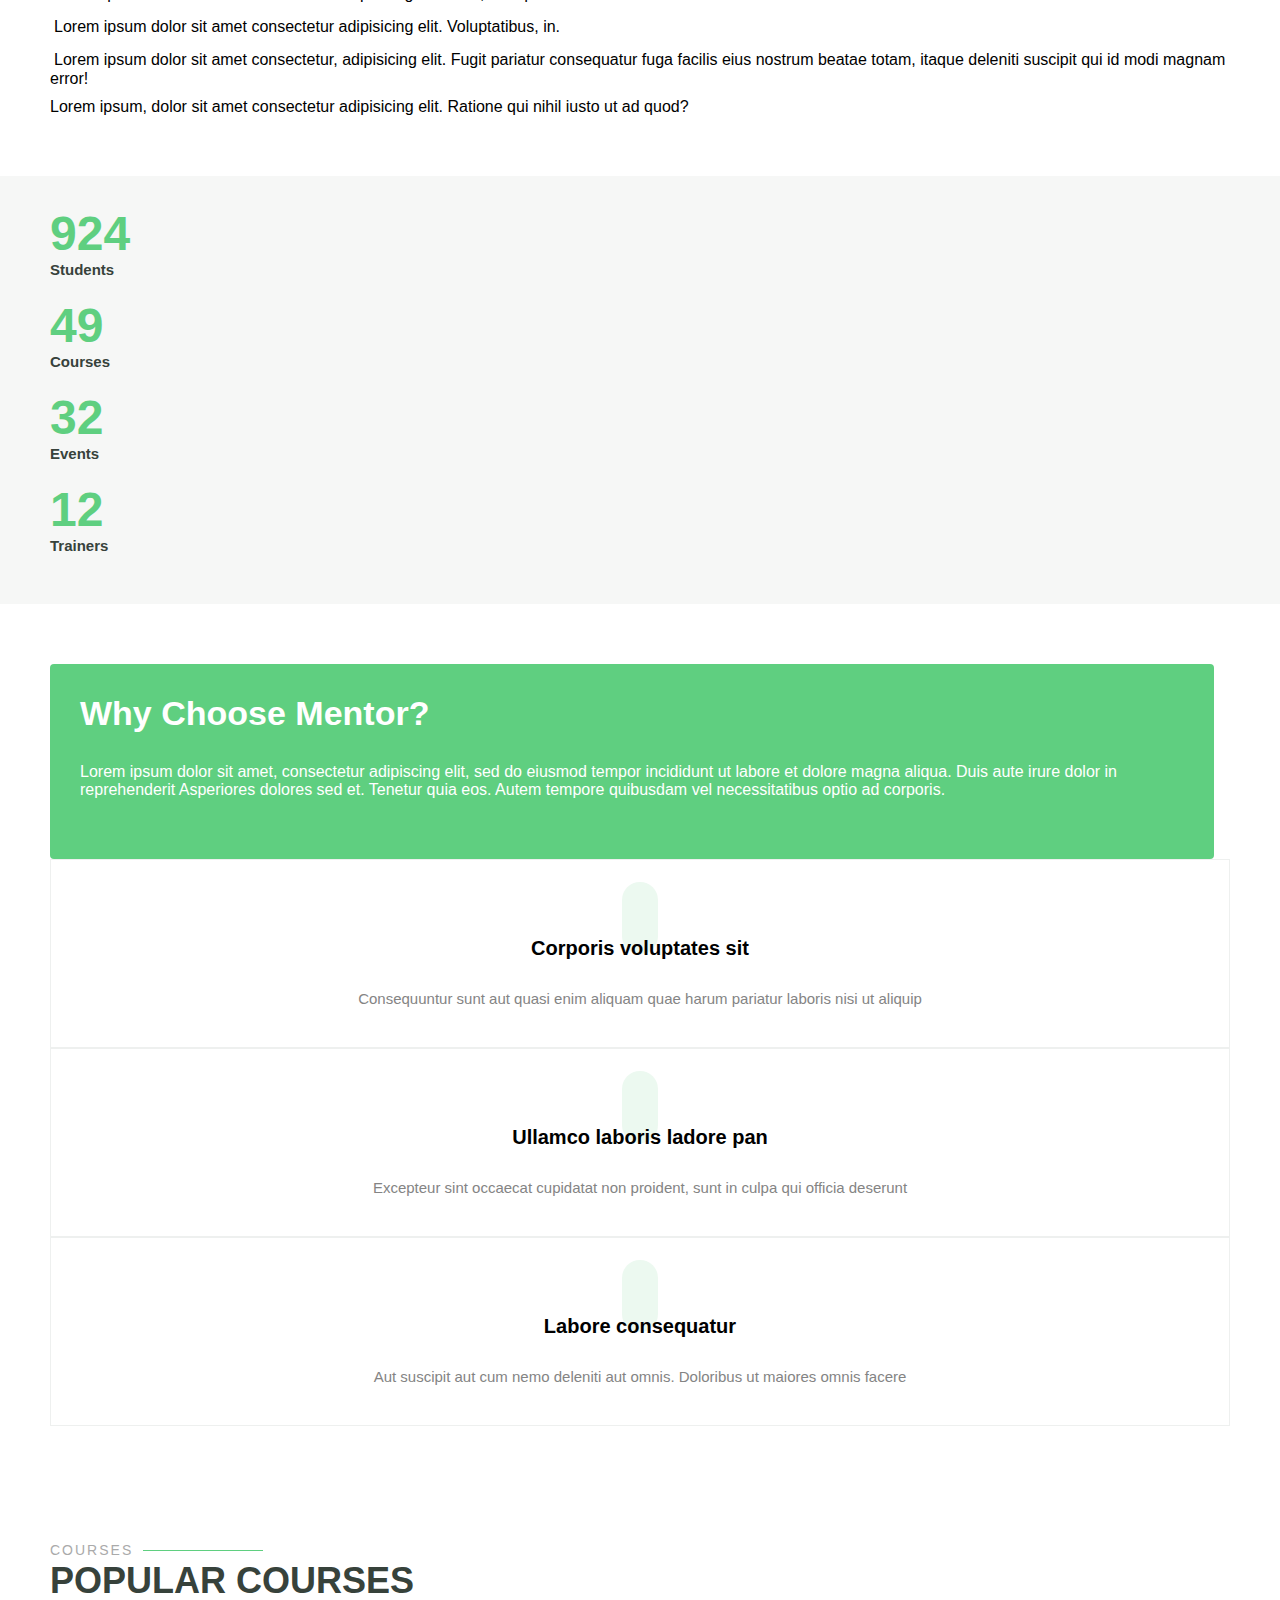
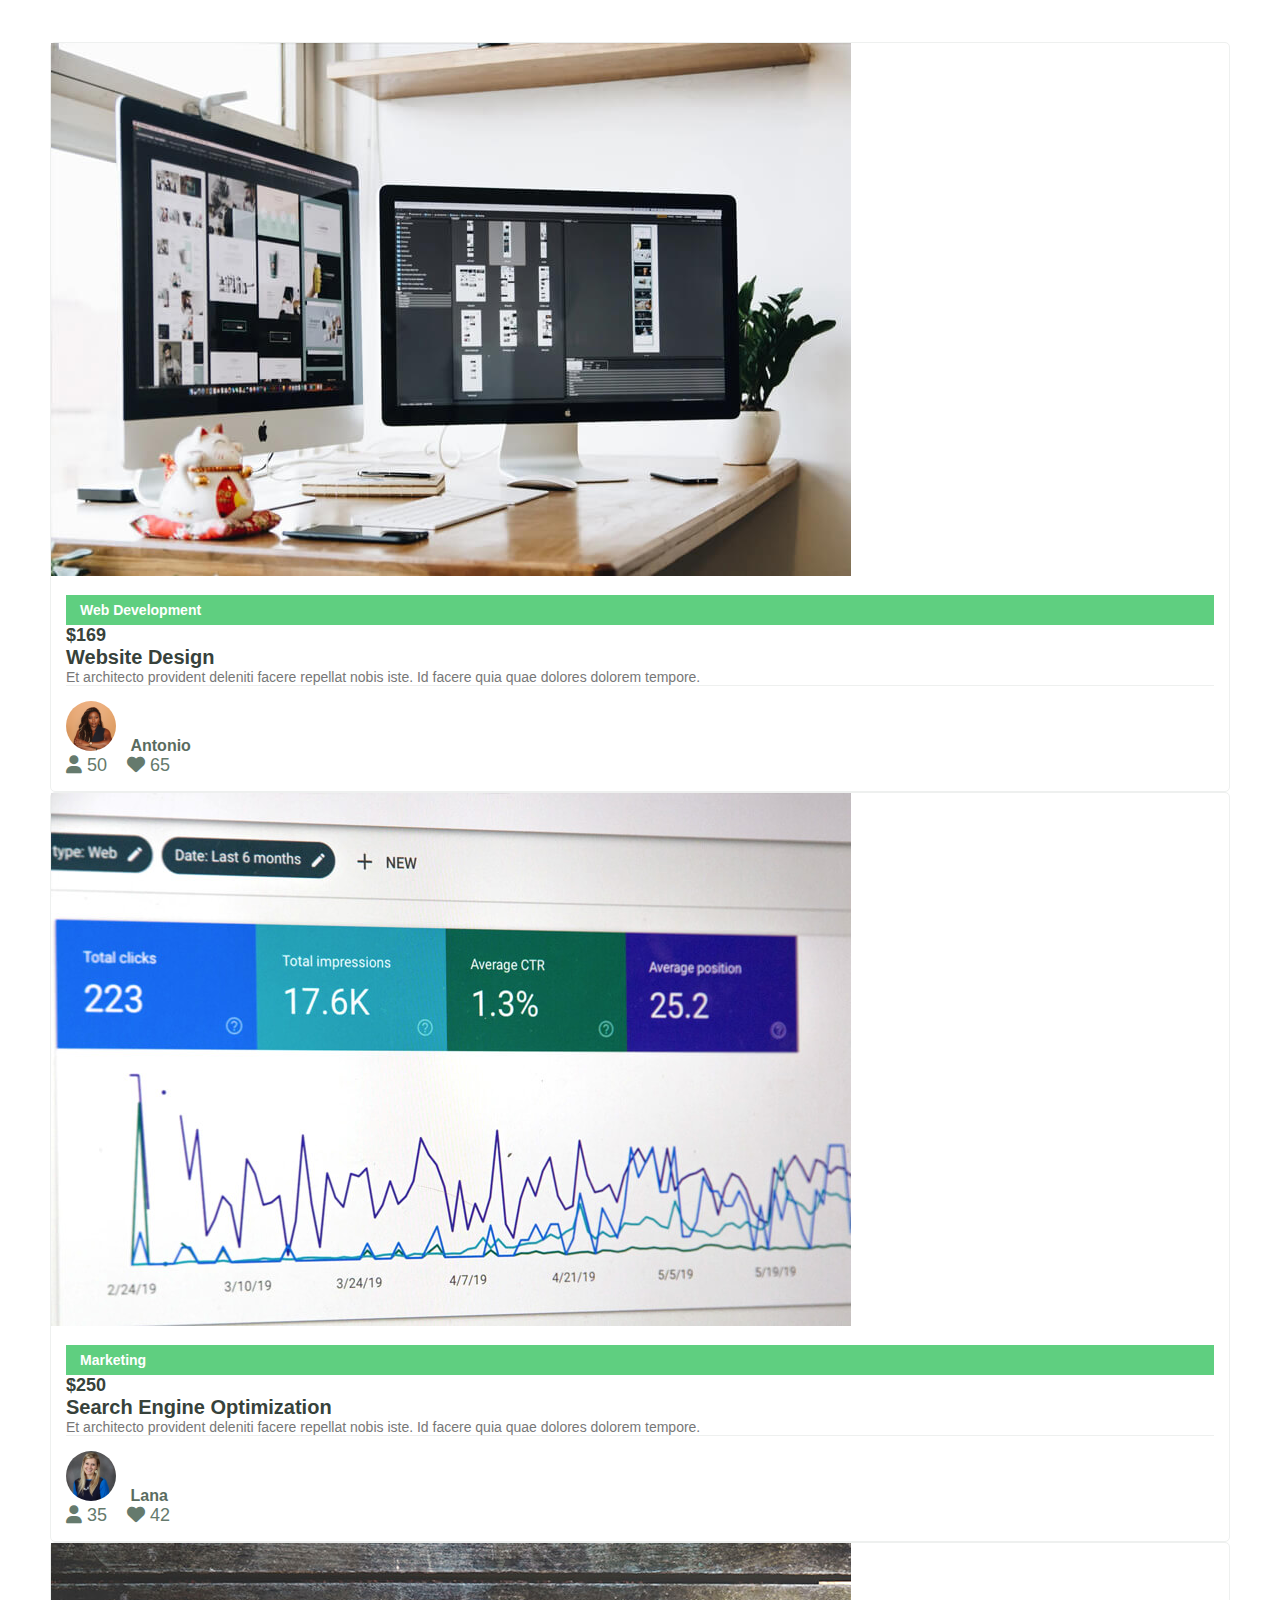
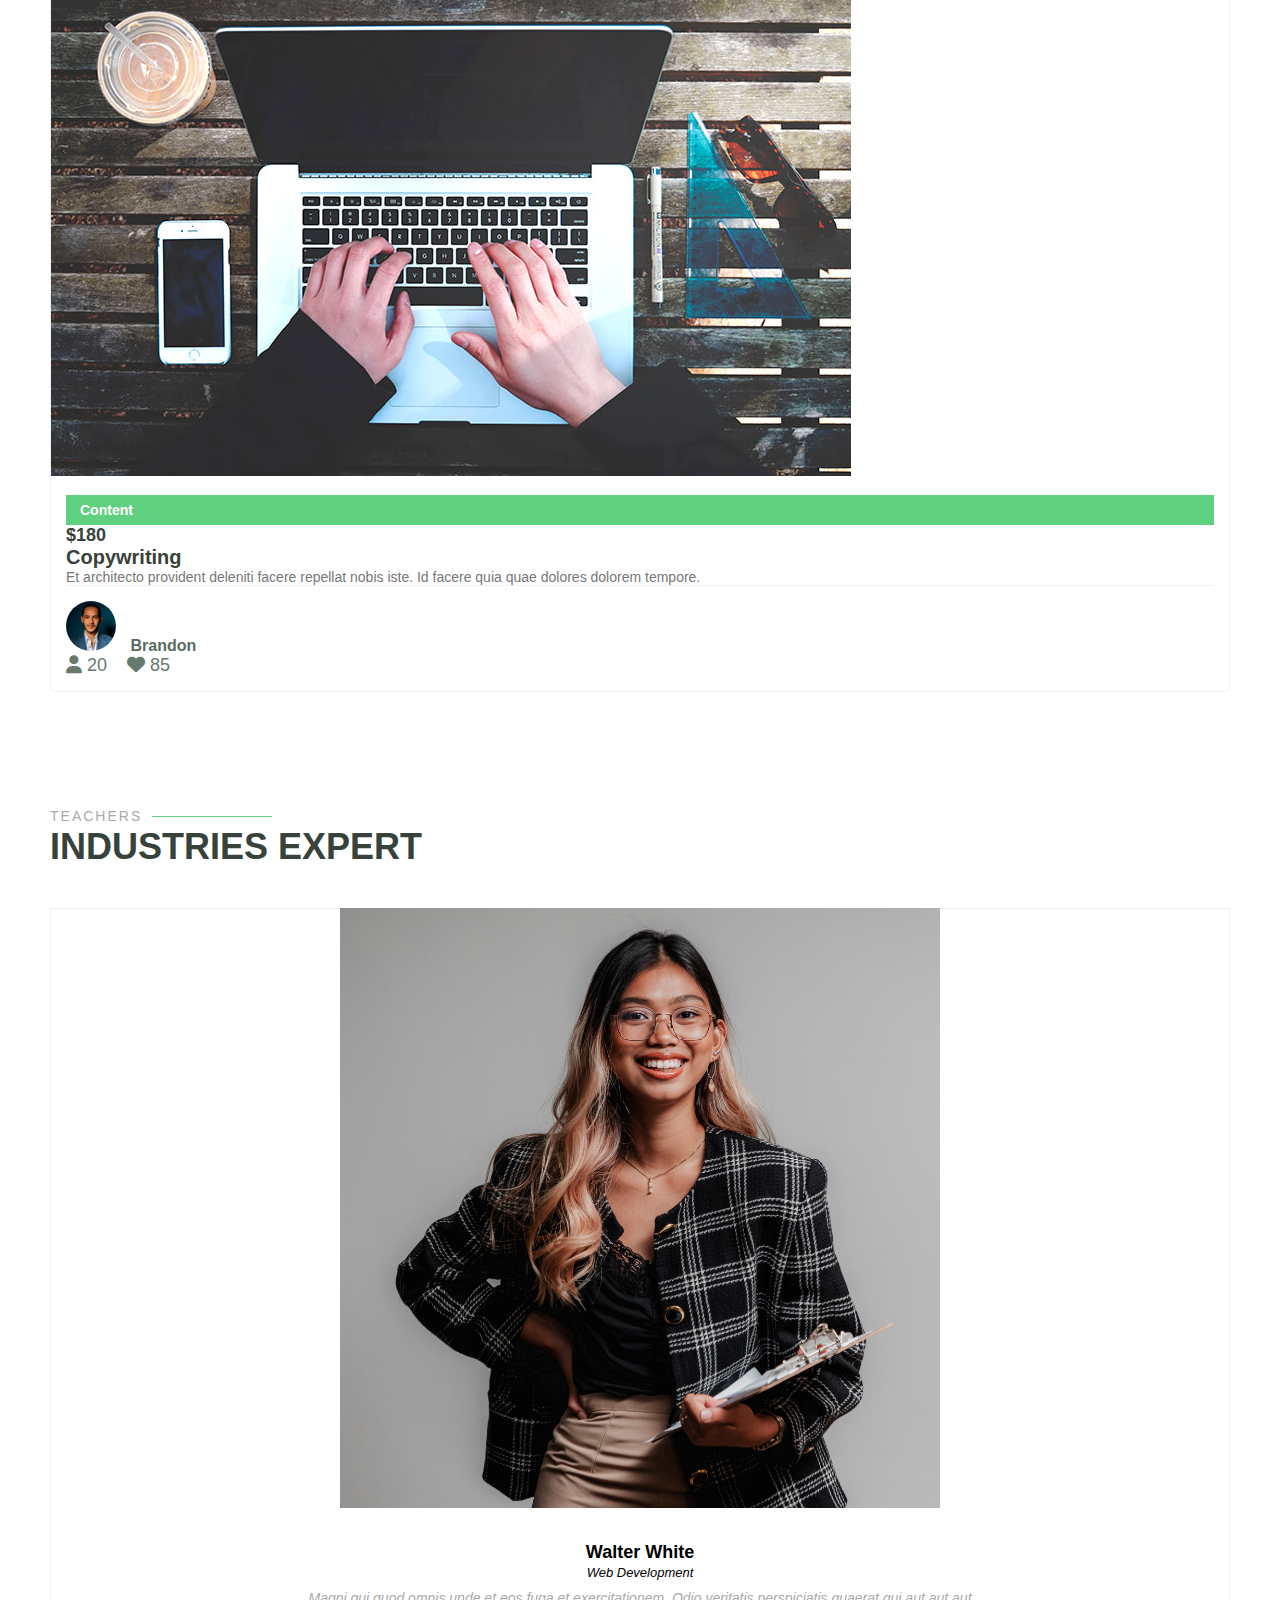
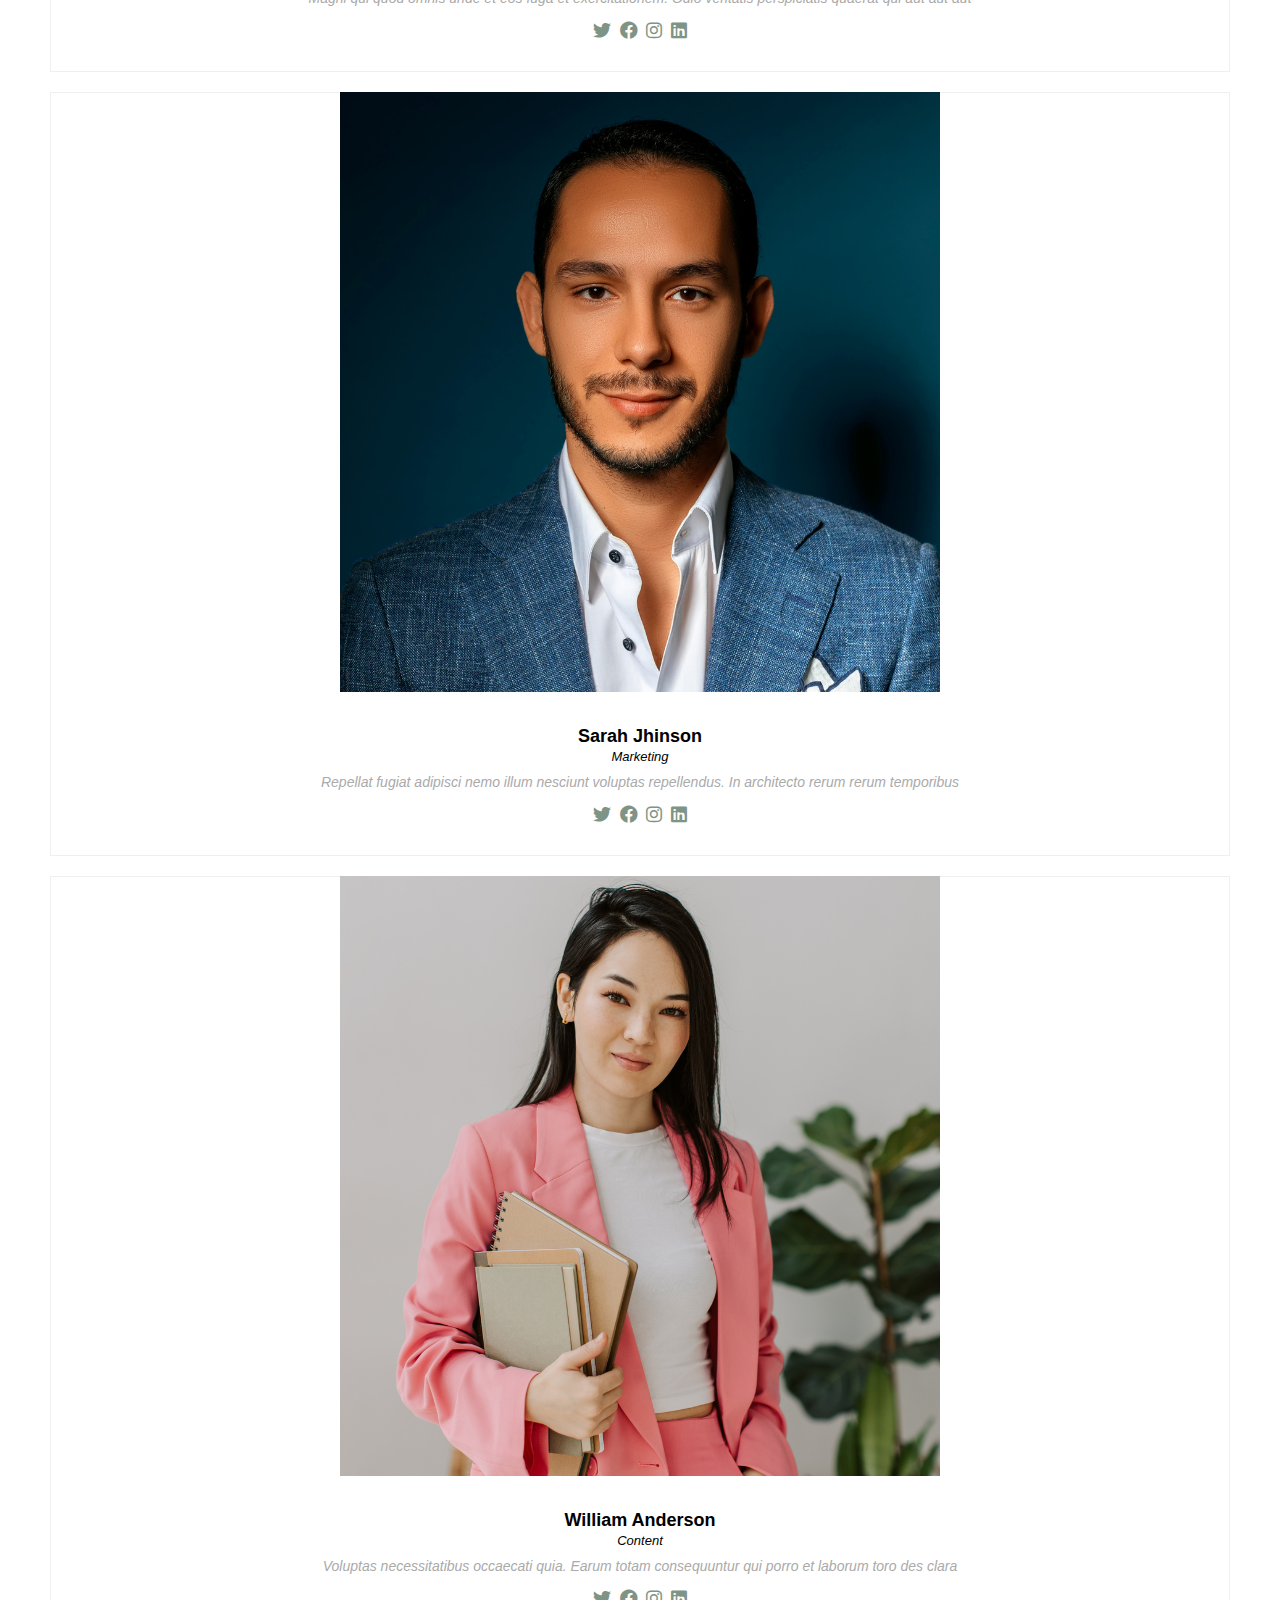
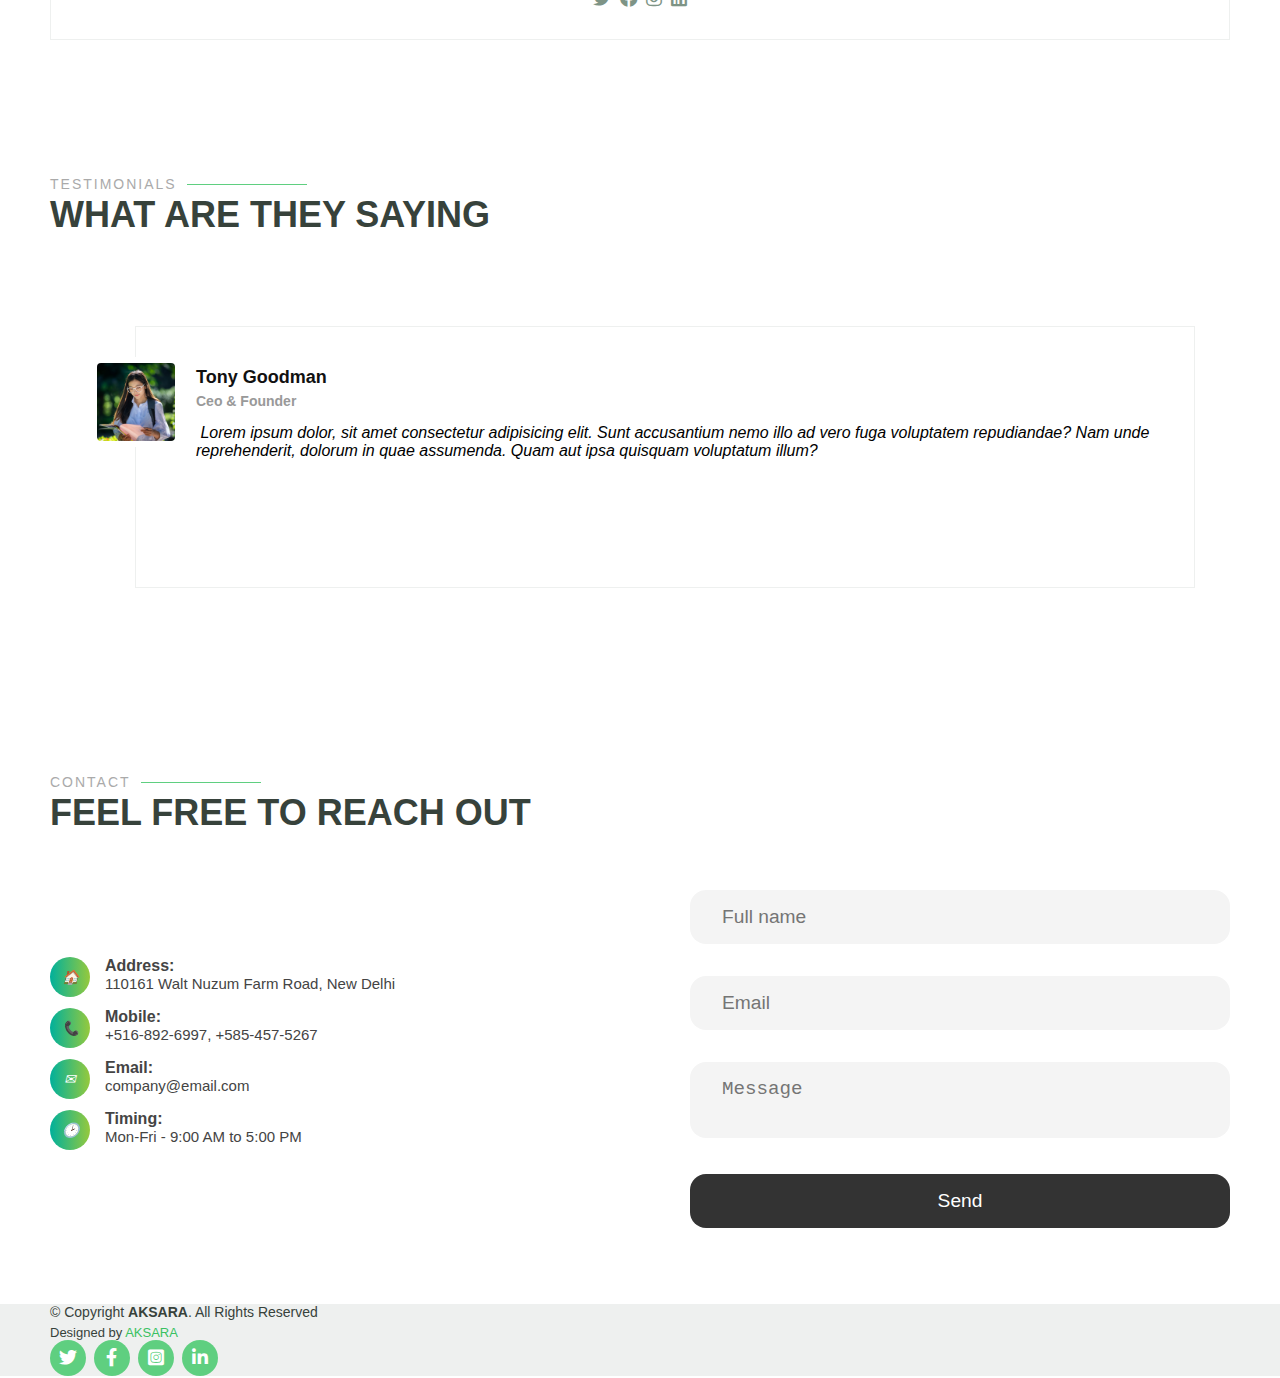
==== commit 99e95822: "Map updated" ====
--- a/index.html
+++ b/index.html
@@ -72,7 +72,7 @@
       <div class="Container">
         <div class="row">
           <div class="col-lg-6 order-2 order-lg-1" class="fade-up">
-            <img src="/resources/Edu.about-min.png" class="img-fluid" alt="Group study">
+            <img src="/resources/Edu.about-min.png" class="img-fluid" loading="lazy" alt="Group study">
           </div>
           <div class="col-lg-6 pt-4 pt-lg-0 order-1 order-lg-2 content">
             <h3>Lorem ipsum dolor sit amet consectetur adipisicing elit.</h3>
